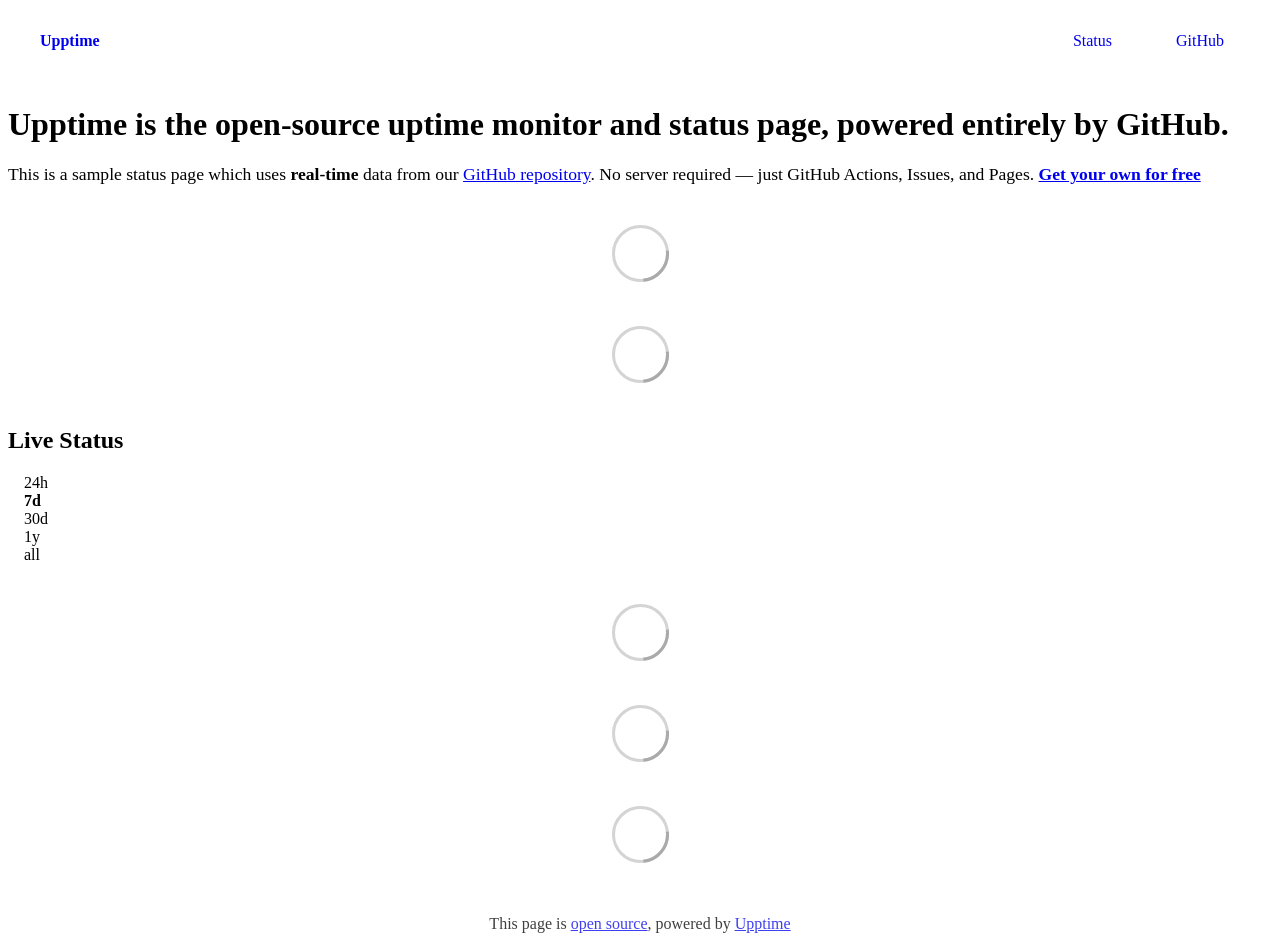
==== index.html @ 5f67fa02 "Initialize gh-pages" ====
<!DOCTYPE html> <html lang=en> <head> <meta charset=utf-8> <meta content="width=device-width,initial-scale=1" name=viewport> <meta content=#333333 name=theme-color> <base href=/ > <link href=manifest.json rel=manifest crossorigin=use-credentials> <script>__SAPPER__={baseUrl:"",preloaded:[void 0,{}]};if('serviceWorker' in navigator)navigator.serviceWorker.register('/service-worker.js');(function(){try{eval("async function x(){}");var main="/client/client.cb2ce152.js"}catch(e){main="/client/legacy/client.206c30a7.js"};var s=document.createElement("script");try{new Function("if(0)import('')")();s.src=main;s.type="module";s.crossOrigin="use-credentials";}catch(e){s.src="/client/shimport@2.0.5.js";s.setAttribute("data-main",main);}document.head.appendChild(s);}());</script> <link href=client/client-31a52aa5.css rel=stylesheet><link href=client/createOctokit-a85f76c7.css rel=stylesheet><link href=client/index-b0b6455a.css rel=stylesheet> <title>Upptime</title> <script>// If `prefers-color-scheme` is not supported, fall back to light mode.
      // In this case, light.css will be downloaded with `highest` priority.
      if (typeof window !== "undefined" && typeof document !== "undefined" && "matchMedia" in window && window.matchMedia('(prefers-color-scheme: dark)').media === 'not all') {
        document.documentElement.style.display = 'none';
        document.head.insertAdjacentHTML(
          'beforeend',
          '<link rel="stylesheet" href={`${config.path}/themes/light.css`} onload="document.documentElement.style.display = \'\'">',
        );
      } </script> <link href=https://demo.upptime.js.org/themes/light.css rel=stylesheet media=(prefers-color-scheme:light)> <link href=https://demo.upptime.js.org/themes/dark.css rel=stylesheet media=(prefers-color-scheme:dark)><link href=https://demo.upptime.js.org/global.css rel=stylesheet><link href=https://raw.githubusercontent.com/upptime/upptime/master/assets/upptime-icon.svg rel=icon type=image/svg><link href=/logo-192.png rel=icon type=image/png> <link href=/client/client.cb2ce152.js rel=modulepreload as=script crossorigin=use-credentials><link href=/client/client-31a52aa5.css rel=preload as=style><link href=/client/index.ce250b01.js rel=modulepreload as=script crossorigin=use-credentials><link href=/client/createOctokit.9f2df773.js rel=modulepreload as=script crossorigin=use-credentials><link href=/client/inject_styles.803b7e80.js rel=modulepreload as=script crossorigin=use-credentials><link href=/client/createOctokit-a85f76c7.css rel=preload as=style><link href=/client/index-b0b6455a.css rel=preload as=style></head> <body> <div id=sapper> <nav class=svelte-a08hsz><div class="svelte-a08hsz container"><div><a href=https://demo.upptime.js.org class="svelte-a08hsz logo"><img alt="" class=svelte-a08hsz src=https://raw.githubusercontent.com/upptime/upptime.js.org/master/static/img/icon.svg> <div>Upptime</div></a></div> <ul class=svelte-a08hsz><li><a href=/ class=svelte-a08hsz target=_self aria-current=page>Status</a> <li><a href=https://github.com/upptime/upptime class=svelte-a08hsz target=_self>GitHub</a> </li> </ul></div> </nav> <main class=container> <header class=svelte-ngkazm><h1><strong>Upptime</strong> is the open-source uptime monitor and status page, powered entirely by GitHub.</h1> <p class="svelte-ngkazm lead">This is a sample status page which uses <strong>real-time</strong> data from our <a href=https://github.com/upptime/upptime>GitHub repository</a>. No server required — just GitHub Actions, Issues, and Pages. <a href=https://github.com/upptime/upptime><strong>Get your own for free</strong></a></header> <section class=svelte-8lnl4f><div class="svelte-68jxue loading"><svg class=svelte-68jxue height=38 stroke=#aaa width=38 xmlns=http://www.w3.org/2000/svg><g fill=none fill-rule=evenodd><g stroke-width=2 transform="translate(1 1)"><circle cx=18 cy=18 r=18 stroke-opacity=.5></circle><path d="M36 18c0-9.94-8.06-18-18-18"><animateTransform attributeName=transform dur=1s from="0 18 18" repeatCount=indefinite to="360 18 18" type=rotate></animateTransform></path></g></g></svg></div> </section> <section class=svelte-8lnl4f><div class="svelte-68jxue loading"><svg class=svelte-68jxue height=38 stroke=#aaa width=38 xmlns=http://www.w3.org/2000/svg><g fill=none fill-rule=evenodd><g stroke-width=2 transform="translate(1 1)"><circle cx=18 cy=18 r=18 stroke-opacity=.5></circle><path d="M36 18c0-9.94-8.06-18-18-18"><animateTransform attributeName=transform dur=1s from="0 18 18" repeatCount=indefinite to="360 18 18" type=rotate></animateTransform></path></g></g></svg></div> </section> <div class="svelte-fqsq6s f changed"><h2>Live Status</h2> <form class="svelte-fqsq6s f r"><div><input class=svelte-fqsq6s id=data_day name=d type=radio value=day><label class=svelte-fqsq6s for=data_day>24h</label></div> <div><input class=svelte-fqsq6s id=data_week name=d type=radio value=week checked><label class=svelte-fqsq6s for=data_week>7d</label></div> <div><input class=svelte-fqsq6s id=data_month name=d type=radio value=month><label class=svelte-fqsq6s for=data_month>30d</label></div> <div><input class=svelte-fqsq6s id=data_year name=d type=radio value=year><label class=svelte-fqsq6s for=data_year>1y</label></div> <div><input class=svelte-fqsq6s id=data_all name=d type=radio value=all><label class=svelte-fqsq6s for=data_all>all</label></div></form></div> <section class="svelte-fqsq6s live-status"><div class="svelte-68jxue loading"><svg class=svelte-68jxue height=38 stroke=#aaa width=38 xmlns=http://www.w3.org/2000/svg><g fill=none fill-rule=evenodd><g stroke-width=2 transform="translate(1 1)"><circle cx=18 cy=18 r=18 stroke-opacity=.5></circle><path d="M36 18c0-9.94-8.06-18-18-18"><animateTransform attributeName=transform dur=1s from="0 18 18" repeatCount=indefinite to="360 18 18" type=rotate></animateTransform></path></g></g></svg></div> </section> <section><div class="svelte-68jxue loading"><svg class=svelte-68jxue height=38 stroke=#aaa width=38 xmlns=http://www.w3.org/2000/svg><g fill=none fill-rule=evenodd><g stroke-width=2 transform="translate(1 1)"><circle cx=18 cy=18 r=18 stroke-opacity=.5></circle><path d="M36 18c0-9.94-8.06-18-18-18"><animateTransform attributeName=transform dur=1s from="0 18 18" repeatCount=indefinite to="360 18 18" type=rotate></animateTransform></path></g></g></svg></div> </section> <section><div class="svelte-68jxue loading"><svg class=svelte-68jxue height=38 stroke=#aaa width=38 xmlns=http://www.w3.org/2000/svg><g fill=none fill-rule=evenodd><g stroke-width=2 transform="translate(1 1)"><circle cx=18 cy=18 r=18 stroke-opacity=.5></circle><path d="M36 18c0-9.94-8.06-18-18-18"><animateTransform attributeName=transform dur=1s from="0 18 18" repeatCount=indefinite to="360 18 18" type=rotate></animateTransform></path></g></g></svg></div></section></main> <footer class=svelte-jbr799><p>This page is <a href=https://github.com/upptime/upptime>open source</a>, powered by <a href=https://upptime.js.org>Upptime</a></p> </footer></div> <script> try {
        if (typeof window !== "undefined" && window.navigator && navigator.serviceWorker) {
          navigator.serviceWorker.getRegistrations().then(function (registrations) {
            for (let registration of registrations) {
              registration.unregister();
            }
          });
        }
        if (typeof window !== "undefined" && "caches" in window) {
          caches.keys().then(function (keyList) {
            return Promise.all(
              keyList.map(function (key) {
                return caches.delete(key);
              })
            );
          });
        }
      } catch (error) {} </script>
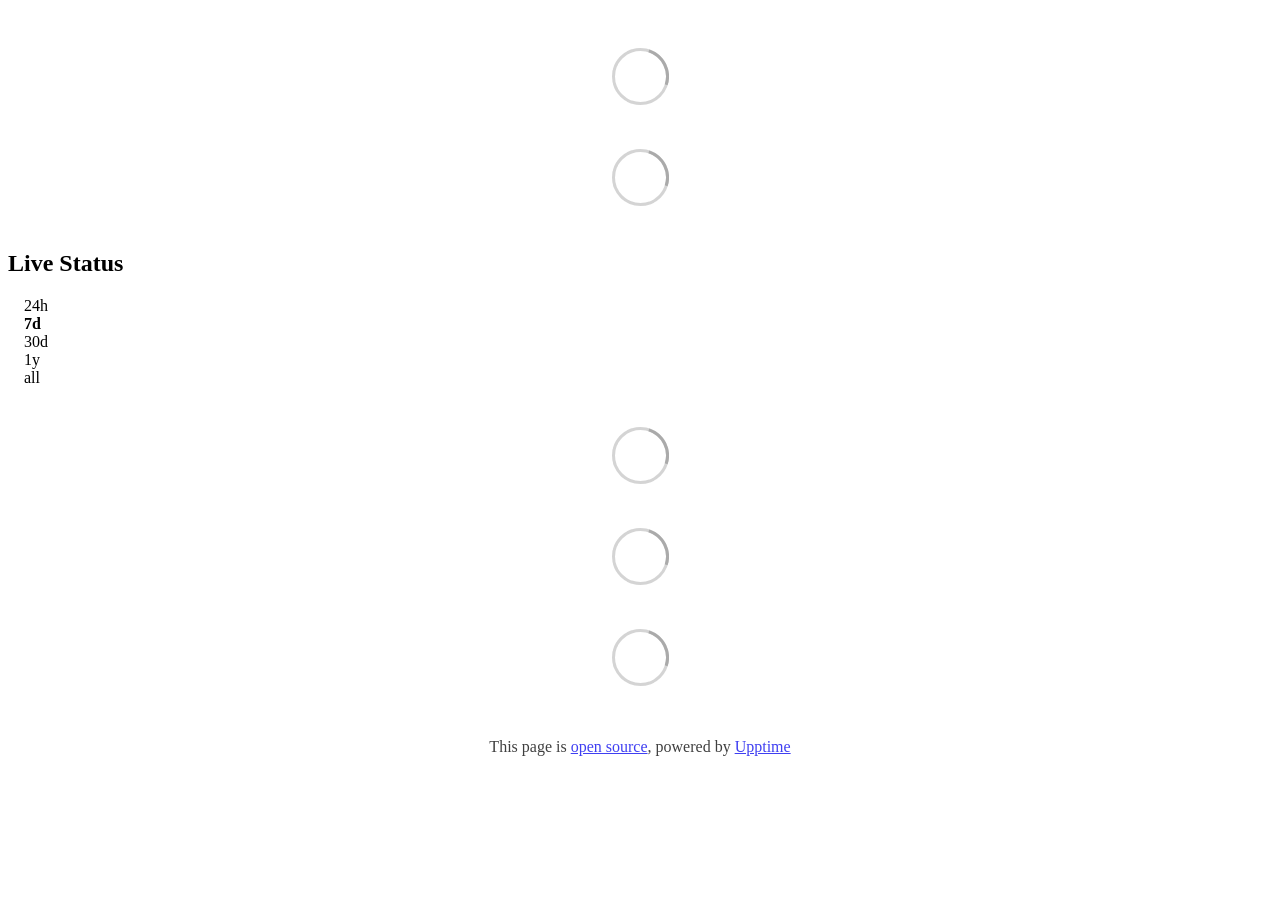
==== commit 135c54c7: "deploy: a58f25052259b892de3df3f2b8bd697c2e663abe" ====
--- a/index.html
+++ b/index.html
@@ -1,4 +1,4 @@
-<!DOCTYPE html> <html lang=en> <head> <meta charset=utf-8> <meta content="width=device-width,initial-scale=1" name=viewport> <meta content=#333333 name=theme-color> <base href=/ > <link href=manifest.json rel=manifest crossorigin=use-credentials> <script>__SAPPER__={baseUrl:"",preloaded:[void 0,{}]};if('serviceWorker' in navigator)navigator.serviceWorker.register('/service-worker.js');(function(){try{eval("async function x(){}");var main="/client/client.cb2ce152.js"}catch(e){main="/client/legacy/client.206c30a7.js"};var s=document.createElement("script");try{new Function("if(0)import('')")();s.src=main;s.type="module";s.crossOrigin="use-credentials";}catch(e){s.src="/client/shimport@2.0.5.js";s.setAttribute("data-main",main);}document.head.appendChild(s);}());</script> <link href=client/client-31a52aa5.css rel=stylesheet><link href=client/createOctokit-a85f76c7.css rel=stylesheet><link href=client/index-b0b6455a.css rel=stylesheet> <title>Upptime</title> <script>// If `prefers-color-scheme` is not supported, fall back to light mode.
+<!DOCTYPE html> <html lang=en> <head> <meta charset=utf-8> <meta content="width=device-width,initial-scale=1" name=viewport> <meta content=#333333 name=theme-color> <base href=/ > <link href=manifest.json rel=manifest crossorigin=use-credentials> <script>__SAPPER__={baseUrl:"",preloaded:[void 0,{}]};if('serviceWorker' in navigator)navigator.serviceWorker.register('/service-worker.js');(function(){try{eval("async function x(){}");var main="/client/client.ebef83b7.js"}catch(e){main="/client/legacy/client.31d5ddb0.js"};var s=document.createElement("script");try{new Function("if(0)import('')")();s.src=main;s.type="module";s.crossOrigin="use-credentials";}catch(e){s.src="/client/shimport@2.0.5.js";s.setAttribute("data-main",main);}document.head.appendChild(s);}());</script> <link href=client/client-31a52aa5.css rel=stylesheet><link href=client/createOctokit-a85f76c7.css rel=stylesheet><link href=client/index-b0b6455a.css rel=stylesheet> <title>ICF Essen – Dienststatus</title> <script>// If `prefers-color-scheme` is not supported, fall back to light mode.
       // In this case, light.css will be downloaded with `highest` priority.
       if (typeof window !== "undefined" && typeof document !== "undefined" && "matchMedia" in window && window.matchMedia('(prefers-color-scheme: dark)').media === 'not all') {
         document.documentElement.style.display = 'none';
@@ -6,7 +6,7 @@
           'beforeend',
           '<link rel="stylesheet" href={`${config.path}/themes/light.css`} onload="document.documentElement.style.display = \'\'">',
         );
-      } </script> <link href=https://demo.upptime.js.org/themes/light.css rel=stylesheet media=(prefers-color-scheme:light)> <link href=https://demo.upptime.js.org/themes/dark.css rel=stylesheet media=(prefers-color-scheme:dark)><link href=https://demo.upptime.js.org/global.css rel=stylesheet><link href=https://raw.githubusercontent.com/upptime/upptime/master/assets/upptime-icon.svg rel=icon type=image/svg><link href=/logo-192.png rel=icon type=image/png> <link href=/client/client.cb2ce152.js rel=modulepreload as=script crossorigin=use-credentials><link href=/client/client-31a52aa5.css rel=preload as=style><link href=/client/index.ce250b01.js rel=modulepreload as=script crossorigin=use-credentials><link href=/client/createOctokit.9f2df773.js rel=modulepreload as=script crossorigin=use-credentials><link href=/client/inject_styles.803b7e80.js rel=modulepreload as=script crossorigin=use-credentials><link href=/client/createOctokit-a85f76c7.css rel=preload as=style><link href=/client/index-b0b6455a.css rel=preload as=style></head> <body> <div id=sapper> <nav class=svelte-a08hsz><div class="svelte-a08hsz container"><div><a href=https://demo.upptime.js.org class="svelte-a08hsz logo"><img alt="" class=svelte-a08hsz src=https://raw.githubusercontent.com/upptime/upptime.js.org/master/static/img/icon.svg> <div>Upptime</div></a></div> <ul class=svelte-a08hsz><li><a href=/ class=svelte-a08hsz target=_self aria-current=page>Status</a> <li><a href=https://github.com/upptime/upptime class=svelte-a08hsz target=_self>GitHub</a> </li> </ul></div> </nav> <main class=container> <header class=svelte-ngkazm><h1><strong>Upptime</strong> is the open-source uptime monitor and status page, powered entirely by GitHub.</h1> <p class="svelte-ngkazm lead">This is a sample status page which uses <strong>real-time</strong> data from our <a href=https://github.com/upptime/upptime>GitHub repository</a>. No server required — just GitHub Actions, Issues, and Pages. <a href=https://github.com/upptime/upptime><strong>Get your own for free</strong></a></header> <section class=svelte-8lnl4f><div class="svelte-68jxue loading"><svg class=svelte-68jxue height=38 stroke=#aaa width=38 xmlns=http://www.w3.org/2000/svg><g fill=none fill-rule=evenodd><g stroke-width=2 transform="translate(1 1)"><circle cx=18 cy=18 r=18 stroke-opacity=.5></circle><path d="M36 18c0-9.94-8.06-18-18-18"><animateTransform attributeName=transform dur=1s from="0 18 18" repeatCount=indefinite to="360 18 18" type=rotate></animateTransform></path></g></g></svg></div> </section> <section class=svelte-8lnl4f><div class="svelte-68jxue loading"><svg class=svelte-68jxue height=38 stroke=#aaa width=38 xmlns=http://www.w3.org/2000/svg><g fill=none fill-rule=evenodd><g stroke-width=2 transform="translate(1 1)"><circle cx=18 cy=18 r=18 stroke-opacity=.5></circle><path d="M36 18c0-9.94-8.06-18-18-18"><animateTransform attributeName=transform dur=1s from="0 18 18" repeatCount=indefinite to="360 18 18" type=rotate></animateTransform></path></g></g></svg></div> </section> <div class="svelte-fqsq6s f changed"><h2>Live Status</h2> <form class="svelte-fqsq6s f r"><div><input class=svelte-fqsq6s id=data_day name=d type=radio value=day><label class=svelte-fqsq6s for=data_day>24h</label></div> <div><input class=svelte-fqsq6s id=data_week name=d type=radio value=week checked><label class=svelte-fqsq6s for=data_week>7d</label></div> <div><input class=svelte-fqsq6s id=data_month name=d type=radio value=month><label class=svelte-fqsq6s for=data_month>30d</label></div> <div><input class=svelte-fqsq6s id=data_year name=d type=radio value=year><label class=svelte-fqsq6s for=data_year>1y</label></div> <div><input class=svelte-fqsq6s id=data_all name=d type=radio value=all><label class=svelte-fqsq6s for=data_all>all</label></div></form></div> <section class="svelte-fqsq6s live-status"><div class="svelte-68jxue loading"><svg class=svelte-68jxue height=38 stroke=#aaa width=38 xmlns=http://www.w3.org/2000/svg><g fill=none fill-rule=evenodd><g stroke-width=2 transform="translate(1 1)"><circle cx=18 cy=18 r=18 stroke-opacity=.5></circle><path d="M36 18c0-9.94-8.06-18-18-18"><animateTransform attributeName=transform dur=1s from="0 18 18" repeatCount=indefinite to="360 18 18" type=rotate></animateTransform></path></g></g></svg></div> </section> <section><div class="svelte-68jxue loading"><svg class=svelte-68jxue height=38 stroke=#aaa width=38 xmlns=http://www.w3.org/2000/svg><g fill=none fill-rule=evenodd><g stroke-width=2 transform="translate(1 1)"><circle cx=18 cy=18 r=18 stroke-opacity=.5></circle><path d="M36 18c0-9.94-8.06-18-18-18"><animateTransform attributeName=transform dur=1s from="0 18 18" repeatCount=indefinite to="360 18 18" type=rotate></animateTransform></path></g></g></svg></div> </section> <section><div class="svelte-68jxue loading"><svg class=svelte-68jxue height=38 stroke=#aaa width=38 xmlns=http://www.w3.org/2000/svg><g fill=none fill-rule=evenodd><g stroke-width=2 transform="translate(1 1)"><circle cx=18 cy=18 r=18 stroke-opacity=.5></circle><path d="M36 18c0-9.94-8.06-18-18-18"><animateTransform attributeName=transform dur=1s from="0 18 18" repeatCount=indefinite to="360 18 18" type=rotate></animateTransform></path></g></g></svg></div></section></main> <footer class=svelte-jbr799><p>This page is <a href=https://github.com/upptime/upptime>open source</a>, powered by <a href=https://upptime.js.org>Upptime</a></p> </footer></div> <script> try {
+      } </script> <link href=https://status.icf-essen.de/themes/light.css rel=stylesheet media=(prefers-color-scheme:light)> <link href=https://status.icf-essen.de/themes/dark.css rel=stylesheet media=(prefers-color-scheme:dark)><link href=https://status.icf-essen.de/global.css rel=stylesheet><link href=https://raw.githubusercontent.com/upptime/upptime/master/assets/upptime-icon.svg rel=icon type=image/svg><link href=/logo-192.png rel=icon type=image/png> <link href=/client/client.ebef83b7.js rel=modulepreload as=script crossorigin=use-credentials><link href=/client/client-31a52aa5.css rel=preload as=style><link href=/client/index.0e22e62e.js rel=modulepreload as=script crossorigin=use-credentials><link href=/client/createOctokit.32d7fb96.js rel=modulepreload as=script crossorigin=use-credentials><link href=/client/inject_styles.803b7e80.js rel=modulepreload as=script crossorigin=use-credentials><link href=/client/createOctokit-a85f76c7.css rel=preload as=style><link href=/client/index-b0b6455a.css rel=preload as=style></head> <body> <div id=sapper> <nav class=svelte-a08hsz><div class="svelte-a08hsz container"> <ul class=svelte-a08hsz> </ul></div> </nav> <main class=container> <header class=svelte-ngkazm> </header> <section class=svelte-8lnl4f><div class="svelte-68jxue loading"><svg class=svelte-68jxue height=38 stroke=#aaa width=38 xmlns=http://www.w3.org/2000/svg><g fill=none fill-rule=evenodd><g stroke-width=2 transform="translate(1 1)"><circle cx=18 cy=18 r=18 stroke-opacity=.5></circle><path d="M36 18c0-9.94-8.06-18-18-18"><animateTransform attributeName=transform dur=1s from="0 18 18" repeatCount=indefinite to="360 18 18" type=rotate></animateTransform></path></g></g></svg></div> </section> <section class=svelte-8lnl4f><div class="svelte-68jxue loading"><svg class=svelte-68jxue height=38 stroke=#aaa width=38 xmlns=http://www.w3.org/2000/svg><g fill=none fill-rule=evenodd><g stroke-width=2 transform="translate(1 1)"><circle cx=18 cy=18 r=18 stroke-opacity=.5></circle><path d="M36 18c0-9.94-8.06-18-18-18"><animateTransform attributeName=transform dur=1s from="0 18 18" repeatCount=indefinite to="360 18 18" type=rotate></animateTransform></path></g></g></svg></div> </section> <div class="svelte-fqsq6s f changed"><h2>Live Status</h2> <form class="svelte-fqsq6s f r"><div><input class=svelte-fqsq6s id=data_day name=d type=radio value=day><label class=svelte-fqsq6s for=data_day>24h</label></div> <div><input class=svelte-fqsq6s id=data_week name=d type=radio value=week checked><label class=svelte-fqsq6s for=data_week>7d</label></div> <div><input class=svelte-fqsq6s id=data_month name=d type=radio value=month><label class=svelte-fqsq6s for=data_month>30d</label></div> <div><input class=svelte-fqsq6s id=data_year name=d type=radio value=year><label class=svelte-fqsq6s for=data_year>1y</label></div> <div><input class=svelte-fqsq6s id=data_all name=d type=radio value=all><label class=svelte-fqsq6s for=data_all>all</label></div></form></div> <section class="svelte-fqsq6s live-status"><div class="svelte-68jxue loading"><svg class=svelte-68jxue height=38 stroke=#aaa width=38 xmlns=http://www.w3.org/2000/svg><g fill=none fill-rule=evenodd><g stroke-width=2 transform="translate(1 1)"><circle cx=18 cy=18 r=18 stroke-opacity=.5></circle><path d="M36 18c0-9.94-8.06-18-18-18"><animateTransform attributeName=transform dur=1s from="0 18 18" repeatCount=indefinite to="360 18 18" type=rotate></animateTransform></path></g></g></svg></div> </section> <section><div class="svelte-68jxue loading"><svg class=svelte-68jxue height=38 stroke=#aaa width=38 xmlns=http://www.w3.org/2000/svg><g fill=none fill-rule=evenodd><g stroke-width=2 transform="translate(1 1)"><circle cx=18 cy=18 r=18 stroke-opacity=.5></circle><path d="M36 18c0-9.94-8.06-18-18-18"><animateTransform attributeName=transform dur=1s from="0 18 18" repeatCount=indefinite to="360 18 18" type=rotate></animateTransform></path></g></g></svg></div> </section> <section><div class="svelte-68jxue loading"><svg class=svelte-68jxue height=38 stroke=#aaa width=38 xmlns=http://www.w3.org/2000/svg><g fill=none fill-rule=evenodd><g stroke-width=2 transform="translate(1 1)"><circle cx=18 cy=18 r=18 stroke-opacity=.5></circle><path d="M36 18c0-9.94-8.06-18-18-18"><animateTransform attributeName=transform dur=1s from="0 18 18" repeatCount=indefinite to="360 18 18" type=rotate></animateTransform></path></g></g></svg></div></section></main> <footer class=svelte-jbr799><p>This page is <a href=https://github.com/icf-essen/status>open source</a>, powered by <a href=https://upptime.js.org>Upptime</a></p> </footer></div> <script> try {
         if (typeof window !== "undefined" && window.navigator && navigator.serviceWorker) {
           navigator.serviceWorker.getRegistrations().then(function (registrations) {
             for (let registration of registrations) {
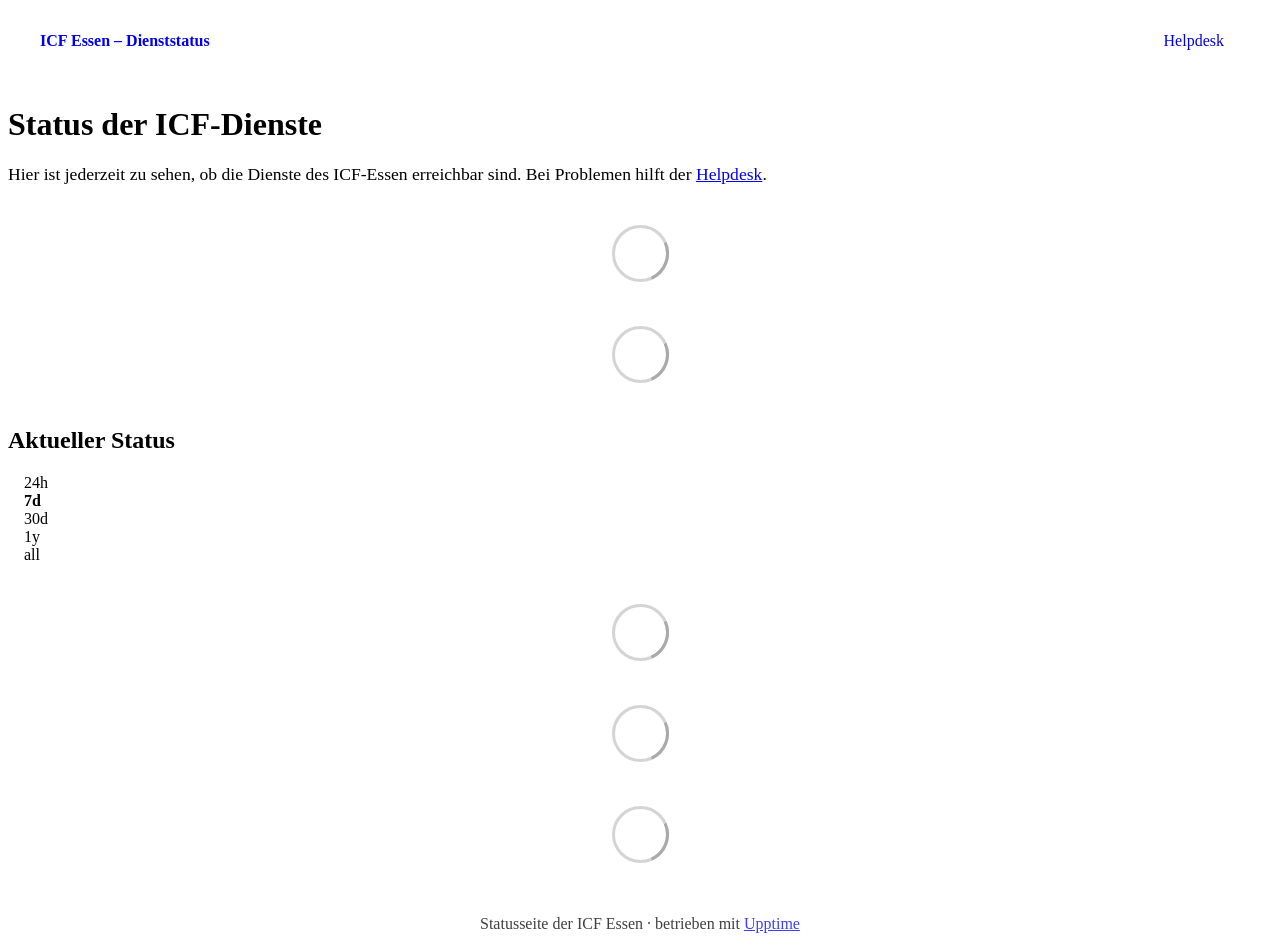
==== commit 2803fdb7: "deploy: 41387868e94d69f075105ac3bfca0652b5c72e14" ====
--- a/index.html
+++ b/index.html
@@ -1,12 +1,4 @@
-<!DOCTYPE html> <html lang=en> <head> <meta charset=utf-8> <meta content="width=device-width,initial-scale=1" name=viewport> <meta content=#333333 name=theme-color> <base href=/ > <link href=manifest.json rel=manifest crossorigin=use-credentials> <script>__SAPPER__={baseUrl:"",preloaded:[void 0,{}]};if('serviceWorker' in navigator)navigator.serviceWorker.register('/service-worker.js');(function(){try{eval("async function x(){}");var main="/client/client.ebef83b7.js"}catch(e){main="/client/legacy/client.31d5ddb0.js"};var s=document.createElement("script");try{new Function("if(0)import('')")();s.src=main;s.type="module";s.crossOrigin="use-credentials";}catch(e){s.src="/client/shimport@2.0.5.js";s.setAttribute("data-main",main);}document.head.appendChild(s);}());</script> <link href=client/client-31a52aa5.css rel=stylesheet><link href=client/createOctokit-a85f76c7.css rel=stylesheet><link href=client/index-b0b6455a.css rel=stylesheet> <title>ICF Essen – Dienststatus</title> <script>// If `prefers-color-scheme` is not supported, fall back to light mode.
-      // In this case, light.css will be downloaded with `highest` priority.
-      if (typeof window !== "undefined" && typeof document !== "undefined" && "matchMedia" in window && window.matchMedia('(prefers-color-scheme: dark)').media === 'not all') {
-        document.documentElement.style.display = 'none';
-        document.head.insertAdjacentHTML(
-          'beforeend',
-          '<link rel="stylesheet" href={`${config.path}/themes/light.css`} onload="document.documentElement.style.display = \'\'">',
-        );
-      } </script> <link href=https://status.icf-essen.de/themes/light.css rel=stylesheet media=(prefers-color-scheme:light)> <link href=https://status.icf-essen.de/themes/dark.css rel=stylesheet media=(prefers-color-scheme:dark)><link href=https://status.icf-essen.de/global.css rel=stylesheet><link href=https://raw.githubusercontent.com/upptime/upptime/master/assets/upptime-icon.svg rel=icon type=image/svg><link href=/logo-192.png rel=icon type=image/png> <link href=/client/client.ebef83b7.js rel=modulepreload as=script crossorigin=use-credentials><link href=/client/client-31a52aa5.css rel=preload as=style><link href=/client/index.0e22e62e.js rel=modulepreload as=script crossorigin=use-credentials><link href=/client/createOctokit.32d7fb96.js rel=modulepreload as=script crossorigin=use-credentials><link href=/client/inject_styles.803b7e80.js rel=modulepreload as=script crossorigin=use-credentials><link href=/client/createOctokit-a85f76c7.css rel=preload as=style><link href=/client/index-b0b6455a.css rel=preload as=style></head> <body> <div id=sapper> <nav class=svelte-a08hsz><div class="svelte-a08hsz container"> <ul class=svelte-a08hsz> </ul></div> </nav> <main class=container> <header class=svelte-ngkazm> </header> <section class=svelte-8lnl4f><div class="svelte-68jxue loading"><svg class=svelte-68jxue height=38 stroke=#aaa width=38 xmlns=http://www.w3.org/2000/svg><g fill=none fill-rule=evenodd><g stroke-width=2 transform="translate(1 1)"><circle cx=18 cy=18 r=18 stroke-opacity=.5></circle><path d="M36 18c0-9.94-8.06-18-18-18"><animateTransform attributeName=transform dur=1s from="0 18 18" repeatCount=indefinite to="360 18 18" type=rotate></animateTransform></path></g></g></svg></div> </section> <section class=svelte-8lnl4f><div class="svelte-68jxue loading"><svg class=svelte-68jxue height=38 stroke=#aaa width=38 xmlns=http://www.w3.org/2000/svg><g fill=none fill-rule=evenodd><g stroke-width=2 transform="translate(1 1)"><circle cx=18 cy=18 r=18 stroke-opacity=.5></circle><path d="M36 18c0-9.94-8.06-18-18-18"><animateTransform attributeName=transform dur=1s from="0 18 18" repeatCount=indefinite to="360 18 18" type=rotate></animateTransform></path></g></g></svg></div> </section> <div class="svelte-fqsq6s f changed"><h2>Live Status</h2> <form class="svelte-fqsq6s f r"><div><input class=svelte-fqsq6s id=data_day name=d type=radio value=day><label class=svelte-fqsq6s for=data_day>24h</label></div> <div><input class=svelte-fqsq6s id=data_week name=d type=radio value=week checked><label class=svelte-fqsq6s for=data_week>7d</label></div> <div><input class=svelte-fqsq6s id=data_month name=d type=radio value=month><label class=svelte-fqsq6s for=data_month>30d</label></div> <div><input class=svelte-fqsq6s id=data_year name=d type=radio value=year><label class=svelte-fqsq6s for=data_year>1y</label></div> <div><input class=svelte-fqsq6s id=data_all name=d type=radio value=all><label class=svelte-fqsq6s for=data_all>all</label></div></form></div> <section class="svelte-fqsq6s live-status"><div class="svelte-68jxue loading"><svg class=svelte-68jxue height=38 stroke=#aaa width=38 xmlns=http://www.w3.org/2000/svg><g fill=none fill-rule=evenodd><g stroke-width=2 transform="translate(1 1)"><circle cx=18 cy=18 r=18 stroke-opacity=.5></circle><path d="M36 18c0-9.94-8.06-18-18-18"><animateTransform attributeName=transform dur=1s from="0 18 18" repeatCount=indefinite to="360 18 18" type=rotate></animateTransform></path></g></g></svg></div> </section> <section><div class="svelte-68jxue loading"><svg class=svelte-68jxue height=38 stroke=#aaa width=38 xmlns=http://www.w3.org/2000/svg><g fill=none fill-rule=evenodd><g stroke-width=2 transform="translate(1 1)"><circle cx=18 cy=18 r=18 stroke-opacity=.5></circle><path d="M36 18c0-9.94-8.06-18-18-18"><animateTransform attributeName=transform dur=1s from="0 18 18" repeatCount=indefinite to="360 18 18" type=rotate></animateTransform></path></g></g></svg></div> </section> <section><div class="svelte-68jxue loading"><svg class=svelte-68jxue height=38 stroke=#aaa width=38 xmlns=http://www.w3.org/2000/svg><g fill=none fill-rule=evenodd><g stroke-width=2 transform="translate(1 1)"><circle cx=18 cy=18 r=18 stroke-opacity=.5></circle><path d="M36 18c0-9.94-8.06-18-18-18"><animateTransform attributeName=transform dur=1s from="0 18 18" repeatCount=indefinite to="360 18 18" type=rotate></animateTransform></path></g></g></svg></div></section></main> <footer class=svelte-jbr799><p>This page is <a href=https://github.com/icf-essen/status>open source</a>, powered by <a href=https://upptime.js.org>Upptime</a></p> </footer></div> <script> try {
+<!DOCTYPE html> <html lang=en> <head> <meta charset=utf-8> <meta content="width=device-width,initial-scale=1" name=viewport> <meta content=#333333 name=theme-color> <base href=/ > <link href=manifest.json rel=manifest crossorigin=use-credentials> <script>__SAPPER__={baseUrl:"",preloaded:[void 0,{}]};if('serviceWorker' in navigator)navigator.serviceWorker.register('/service-worker.js');(function(){try{eval("async function x(){}");var main="/client/client.f78f8d02.js"}catch(e){main="/client/legacy/client.73233b6a.js"};var s=document.createElement("script");try{new Function("if(0)import('')")();s.src=main;s.type="module";s.crossOrigin="use-credentials";}catch(e){s.src="/client/shimport@2.0.5.js";s.setAttribute("data-main",main);}document.head.appendChild(s);}());</script> <link href=client/client-31a52aa5.css rel=stylesheet><link href=client/createOctokit-a85f76c7.css rel=stylesheet><link href=client/index-b0b6455a.css rel=stylesheet> <title>ICF Essen – Dienststatus</title><link href=https://status.icf-essen.de/themes/dark.css rel=stylesheet><link href=https://status.icf-essen.de/global.css rel=stylesheet><link href=https://raw.githubusercontent.com/upptime/upptime/master/assets/upptime-icon.svg rel=icon type=image/svg><link href=/logo-192.png rel=icon type=image/png> <link href=/client/client.f78f8d02.js rel=modulepreload as=script crossorigin=use-credentials><link href=/client/client-31a52aa5.css rel=preload as=style><link href=/client/index.407dc2aa.js rel=modulepreload as=script crossorigin=use-credentials><link href=/client/createOctokit.c3bdb026.js rel=modulepreload as=script crossorigin=use-credentials><link href=/client/inject_styles.803b7e80.js rel=modulepreload as=script crossorigin=use-credentials><link href=/client/createOctokit-a85f76c7.css rel=preload as=style><link href=/client/index-b0b6455a.css rel=preload as=style></head> <body> <div id=sapper> <nav class=svelte-a08hsz><div class="svelte-a08hsz container"><div><a href=https://status.icf-essen.de class="svelte-a08hsz logo"><img alt="" class=svelte-a08hsz src=https://icf.church/wp-content/themes/icf/assets/logo.svg> <div>ICF Essen – Dienststatus</div></a></div> <ul class=svelte-a08hsz><li><a href=https://helpdesk.icf-essen.de class=svelte-a08hsz target=_self>Helpdesk</a> </li> </ul></div> </nav> <main class=container> <header class=svelte-ngkazm><h1><strong>Status der ICF-Dienste</strong></h1> <p class="svelte-ngkazm lead">Hier ist jederzeit zu sehen, ob die Dienste des ICF-Essen erreichbar sind. Bei Problemen hilft der <a href=https://helpdesk.icf-essen.de>Helpdesk</a>.</header> <section class=svelte-8lnl4f><div class="svelte-68jxue loading"><svg class=svelte-68jxue height=38 stroke=#aaa width=38 xmlns=http://www.w3.org/2000/svg><g fill=none fill-rule=evenodd><g stroke-width=2 transform="translate(1 1)"><circle cx=18 cy=18 r=18 stroke-opacity=.5></circle><path d="M36 18c0-9.94-8.06-18-18-18"><animateTransform attributeName=transform dur=1s from="0 18 18" repeatCount=indefinite to="360 18 18" type=rotate></animateTransform></path></g></g></svg></div> </section> <section class=svelte-8lnl4f><div class="svelte-68jxue loading"><svg class=svelte-68jxue height=38 stroke=#aaa width=38 xmlns=http://www.w3.org/2000/svg><g fill=none fill-rule=evenodd><g stroke-width=2 transform="translate(1 1)"><circle cx=18 cy=18 r=18 stroke-opacity=.5></circle><path d="M36 18c0-9.94-8.06-18-18-18"><animateTransform attributeName=transform dur=1s from="0 18 18" repeatCount=indefinite to="360 18 18" type=rotate></animateTransform></path></g></g></svg></div> </section> <div class="svelte-fqsq6s f changed"><h2>Aktueller Status</h2> <form class="svelte-fqsq6s f r"><div><input class=svelte-fqsq6s id=data_day name=d type=radio value=day><label class=svelte-fqsq6s for=data_day>24h</label></div> <div><input class=svelte-fqsq6s id=data_week name=d type=radio value=week checked><label class=svelte-fqsq6s for=data_week>7d</label></div> <div><input class=svelte-fqsq6s id=data_month name=d type=radio value=month><label class=svelte-fqsq6s for=data_month>30d</label></div> <div><input class=svelte-fqsq6s id=data_year name=d type=radio value=year><label class=svelte-fqsq6s for=data_year>1y</label></div> <div><input class=svelte-fqsq6s id=data_all name=d type=radio value=all><label class=svelte-fqsq6s for=data_all>all</label></div></form></div> <section class="svelte-fqsq6s live-status"><div class="svelte-68jxue loading"><svg class=svelte-68jxue height=38 stroke=#aaa width=38 xmlns=http://www.w3.org/2000/svg><g fill=none fill-rule=evenodd><g stroke-width=2 transform="translate(1 1)"><circle cx=18 cy=18 r=18 stroke-opacity=.5></circle><path d="M36 18c0-9.94-8.06-18-18-18"><animateTransform attributeName=transform dur=1s from="0 18 18" repeatCount=indefinite to="360 18 18" type=rotate></animateTransform></path></g></g></svg></div> </section> <section><div class="svelte-68jxue loading"><svg class=svelte-68jxue height=38 stroke=#aaa width=38 xmlns=http://www.w3.org/2000/svg><g fill=none fill-rule=evenodd><g stroke-width=2 transform="translate(1 1)"><circle cx=18 cy=18 r=18 stroke-opacity=.5></circle><path d="M36 18c0-9.94-8.06-18-18-18"><animateTransform attributeName=transform dur=1s from="0 18 18" repeatCount=indefinite to="360 18 18" type=rotate></animateTransform></path></g></g></svg></div> </section> <section><div class="svelte-68jxue loading"><svg class=svelte-68jxue height=38 stroke=#aaa width=38 xmlns=http://www.w3.org/2000/svg><g fill=none fill-rule=evenodd><g stroke-width=2 transform="translate(1 1)"><circle cx=18 cy=18 r=18 stroke-opacity=.5></circle><path d="M36 18c0-9.94-8.06-18-18-18"><animateTransform attributeName=transform dur=1s from="0 18 18" repeatCount=indefinite to="360 18 18" type=rotate></animateTransform></path></g></g></svg></div></section></main> <footer class=svelte-jbr799><p>Statusseite der ICF Essen · betrieben mit <a href=https://upptime.js.org>Upptime</a></p> </footer></div> <script> try {
         if (typeof window !== "undefined" && window.navigator && navigator.serviceWorker) {
           navigator.serviceWorker.getRegistrations().then(function (registrations) {
             for (let registration of registrations) {
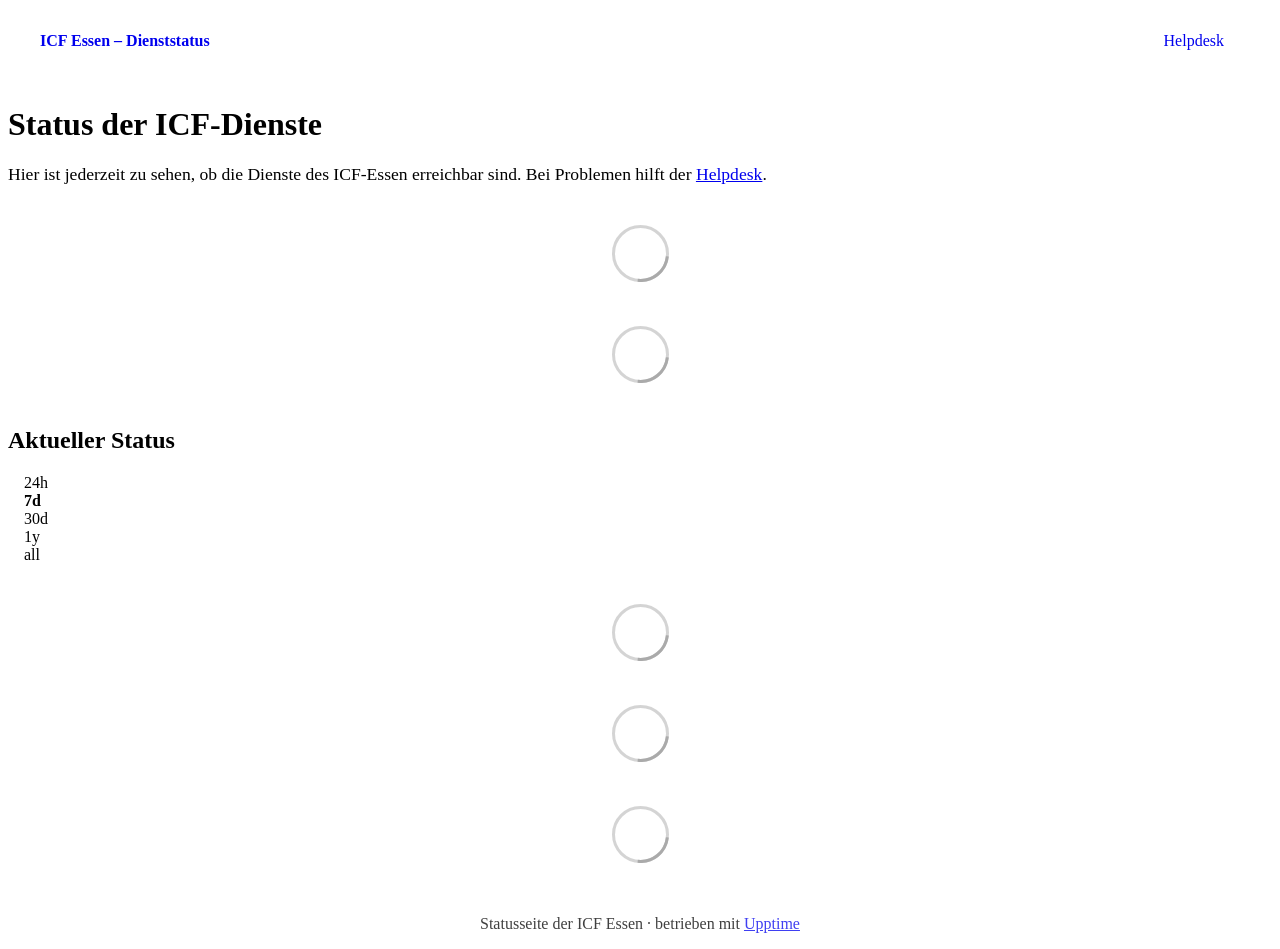
==== commit 123a6cc1: "deploy: 55692136bf697d0c06af0fb4e55c5259c9848b53" ====
--- a/index.html
+++ b/index.html
@@ -1,4 +1,4 @@
-<!DOCTYPE html> <html lang=en> <head> <meta charset=utf-8> <meta content="width=device-width,initial-scale=1" name=viewport> <meta content=#333333 name=theme-color> <base href=/ > <link href=manifest.json rel=manifest crossorigin=use-credentials> <script>__SAPPER__={baseUrl:"",preloaded:[void 0,{}]};if('serviceWorker' in navigator)navigator.serviceWorker.register('/service-worker.js');(function(){try{eval("async function x(){}");var main="/client/client.f78f8d02.js"}catch(e){main="/client/legacy/client.73233b6a.js"};var s=document.createElement("script");try{new Function("if(0)import('')")();s.src=main;s.type="module";s.crossOrigin="use-credentials";}catch(e){s.src="/client/shimport@2.0.5.js";s.setAttribute("data-main",main);}document.head.appendChild(s);}());</script> <link href=client/client-31a52aa5.css rel=stylesheet><link href=client/createOctokit-a85f76c7.css rel=stylesheet><link href=client/index-b0b6455a.css rel=stylesheet> <title>ICF Essen – Dienststatus</title><link href=https://status.icf-essen.de/themes/dark.css rel=stylesheet><link href=https://status.icf-essen.de/global.css rel=stylesheet><link href=https://raw.githubusercontent.com/upptime/upptime/master/assets/upptime-icon.svg rel=icon type=image/svg><link href=/logo-192.png rel=icon type=image/png> <link href=/client/client.f78f8d02.js rel=modulepreload as=script crossorigin=use-credentials><link href=/client/client-31a52aa5.css rel=preload as=style><link href=/client/index.407dc2aa.js rel=modulepreload as=script crossorigin=use-credentials><link href=/client/createOctokit.c3bdb026.js rel=modulepreload as=script crossorigin=use-credentials><link href=/client/inject_styles.803b7e80.js rel=modulepreload as=script crossorigin=use-credentials><link href=/client/createOctokit-a85f76c7.css rel=preload as=style><link href=/client/index-b0b6455a.css rel=preload as=style></head> <body> <div id=sapper> <nav class=svelte-a08hsz><div class="svelte-a08hsz container"><div><a href=https://status.icf-essen.de class="svelte-a08hsz logo"><img alt="" class=svelte-a08hsz src=https://icf.church/wp-content/themes/icf/assets/logo.svg> <div>ICF Essen – Dienststatus</div></a></div> <ul class=svelte-a08hsz><li><a href=https://helpdesk.icf-essen.de class=svelte-a08hsz target=_self>Helpdesk</a> </li> </ul></div> </nav> <main class=container> <header class=svelte-ngkazm><h1><strong>Status der ICF-Dienste</strong></h1> <p class="svelte-ngkazm lead">Hier ist jederzeit zu sehen, ob die Dienste des ICF-Essen erreichbar sind. Bei Problemen hilft der <a href=https://helpdesk.icf-essen.de>Helpdesk</a>.</header> <section class=svelte-8lnl4f><div class="svelte-68jxue loading"><svg class=svelte-68jxue height=38 stroke=#aaa width=38 xmlns=http://www.w3.org/2000/svg><g fill=none fill-rule=evenodd><g stroke-width=2 transform="translate(1 1)"><circle cx=18 cy=18 r=18 stroke-opacity=.5></circle><path d="M36 18c0-9.94-8.06-18-18-18"><animateTransform attributeName=transform dur=1s from="0 18 18" repeatCount=indefinite to="360 18 18" type=rotate></animateTransform></path></g></g></svg></div> </section> <section class=svelte-8lnl4f><div class="svelte-68jxue loading"><svg class=svelte-68jxue height=38 stroke=#aaa width=38 xmlns=http://www.w3.org/2000/svg><g fill=none fill-rule=evenodd><g stroke-width=2 transform="translate(1 1)"><circle cx=18 cy=18 r=18 stroke-opacity=.5></circle><path d="M36 18c0-9.94-8.06-18-18-18"><animateTransform attributeName=transform dur=1s from="0 18 18" repeatCount=indefinite to="360 18 18" type=rotate></animateTransform></path></g></g></svg></div> </section> <div class="svelte-fqsq6s f changed"><h2>Aktueller Status</h2> <form class="svelte-fqsq6s f r"><div><input class=svelte-fqsq6s id=data_day name=d type=radio value=day><label class=svelte-fqsq6s for=data_day>24h</label></div> <div><input class=svelte-fqsq6s id=data_week name=d type=radio value=week checked><label class=svelte-fqsq6s for=data_week>7d</label></div> <div><input class=svelte-fqsq6s id=data_month name=d type=radio value=month><label class=svelte-fqsq6s for=data_month>30d</label></div> <div><input class=svelte-fqsq6s id=data_year name=d type=radio value=year><label class=svelte-fqsq6s for=data_year>1y</label></div> <div><input class=svelte-fqsq6s id=data_all name=d type=radio value=all><label class=svelte-fqsq6s for=data_all>all</label></div></form></div> <section class="svelte-fqsq6s live-status"><div class="svelte-68jxue loading"><svg class=svelte-68jxue height=38 stroke=#aaa width=38 xmlns=http://www.w3.org/2000/svg><g fill=none fill-rule=evenodd><g stroke-width=2 transform="translate(1 1)"><circle cx=18 cy=18 r=18 stroke-opacity=.5></circle><path d="M36 18c0-9.94-8.06-18-18-18"><animateTransform attributeName=transform dur=1s from="0 18 18" repeatCount=indefinite to="360 18 18" type=rotate></animateTransform></path></g></g></svg></div> </section> <section><div class="svelte-68jxue loading"><svg class=svelte-68jxue height=38 stroke=#aaa width=38 xmlns=http://www.w3.org/2000/svg><g fill=none fill-rule=evenodd><g stroke-width=2 transform="translate(1 1)"><circle cx=18 cy=18 r=18 stroke-opacity=.5></circle><path d="M36 18c0-9.94-8.06-18-18-18"><animateTransform attributeName=transform dur=1s from="0 18 18" repeatCount=indefinite to="360 18 18" type=rotate></animateTransform></path></g></g></svg></div> </section> <section><div class="svelte-68jxue loading"><svg class=svelte-68jxue height=38 stroke=#aaa width=38 xmlns=http://www.w3.org/2000/svg><g fill=none fill-rule=evenodd><g stroke-width=2 transform="translate(1 1)"><circle cx=18 cy=18 r=18 stroke-opacity=.5></circle><path d="M36 18c0-9.94-8.06-18-18-18"><animateTransform attributeName=transform dur=1s from="0 18 18" repeatCount=indefinite to="360 18 18" type=rotate></animateTransform></path></g></g></svg></div></section></main> <footer class=svelte-jbr799><p>Statusseite der ICF Essen · betrieben mit <a href=https://upptime.js.org>Upptime</a></p> </footer></div> <script> try {
+<!DOCTYPE html> <html lang=en> <head> <meta charset=utf-8> <meta content="width=device-width,initial-scale=1" name=viewport> <meta content=#333333 name=theme-color> <base href=/ > <link href=manifest.json rel=manifest crossorigin=use-credentials> <script>__SAPPER__={baseUrl:"",preloaded:[void 0,{}]};if('serviceWorker' in navigator)navigator.serviceWorker.register('/service-worker.js');(function(){try{eval("async function x(){}");var main="/client/client.8250c37e.js"}catch(e){main="/client/legacy/client.38521472.js"};var s=document.createElement("script");try{new Function("if(0)import('')")();s.src=main;s.type="module";s.crossOrigin="use-credentials";}catch(e){s.src="/client/shimport@2.0.5.js";s.setAttribute("data-main",main);}document.head.appendChild(s);}());</script> <link href=client/client-31a52aa5.css rel=stylesheet><link href=client/createOctokit-a85f76c7.css rel=stylesheet><link href=client/index-b0b6455a.css rel=stylesheet> <title>ICF Essen – Dienststatus</title><link href=https://status.icf-essen.de/themes/dark.css rel=stylesheet><link href=https://status.icf-essen.de/global.css rel=stylesheet><link href=https://raw.githubusercontent.com/upptime/upptime/master/assets/upptime-icon.svg rel=icon type=image/svg><link href=/logo-192.png rel=icon type=image/png> <link href=/client/client.8250c37e.js rel=modulepreload as=script crossorigin=use-credentials><link href=/client/client-31a52aa5.css rel=preload as=style><link href=/client/index.5ba300f7.js rel=modulepreload as=script crossorigin=use-credentials><link href=/client/createOctokit.a0fdc4f6.js rel=modulepreload as=script crossorigin=use-credentials><link href=/client/inject_styles.803b7e80.js rel=modulepreload as=script crossorigin=use-credentials><link href=/client/createOctokit-a85f76c7.css rel=preload as=style><link href=/client/index-b0b6455a.css rel=preload as=style></head> <body> <div id=sapper> <nav class=svelte-a08hsz><div class="svelte-a08hsz container"><div><a href=https://status.icf-essen.de class="svelte-a08hsz logo"><img alt="" class=svelte-a08hsz src=https://icf.church/wp-content/themes/icf/assets/logo.svg> <div>ICF Essen – Dienststatus</div></a></div> <ul class=svelte-a08hsz><li><a href=https://helpdesk.icf-essen.de class=svelte-a08hsz target=_self>Helpdesk</a> </li> </ul></div> </nav> <main class=container> <header class=svelte-ngkazm><h1><strong>Status der ICF-Dienste</strong></h1> <p class="svelte-ngkazm lead">Hier ist jederzeit zu sehen, ob die Dienste des ICF-Essen erreichbar sind. Bei Problemen hilft der <a href=https://helpdesk.icf-essen.de>Helpdesk</a>.</header> <section class=svelte-8lnl4f><div class="svelte-68jxue loading"><svg class=svelte-68jxue height=38 stroke=#aaa width=38 xmlns=http://www.w3.org/2000/svg><g fill=none fill-rule=evenodd><g stroke-width=2 transform="translate(1 1)"><circle cx=18 cy=18 r=18 stroke-opacity=.5></circle><path d="M36 18c0-9.94-8.06-18-18-18"><animateTransform attributeName=transform dur=1s from="0 18 18" repeatCount=indefinite to="360 18 18" type=rotate></animateTransform></path></g></g></svg></div> </section> <section class=svelte-8lnl4f><div class="svelte-68jxue loading"><svg class=svelte-68jxue height=38 stroke=#aaa width=38 xmlns=http://www.w3.org/2000/svg><g fill=none fill-rule=evenodd><g stroke-width=2 transform="translate(1 1)"><circle cx=18 cy=18 r=18 stroke-opacity=.5></circle><path d="M36 18c0-9.94-8.06-18-18-18"><animateTransform attributeName=transform dur=1s from="0 18 18" repeatCount=indefinite to="360 18 18" type=rotate></animateTransform></path></g></g></svg></div> </section> <div class="svelte-fqsq6s f changed"><h2>Aktueller Status</h2> <form class="svelte-fqsq6s f r"><div><input class=svelte-fqsq6s id=data_day name=d type=radio value=day><label class=svelte-fqsq6s for=data_day>24h</label></div> <div><input class=svelte-fqsq6s id=data_week name=d type=radio value=week checked><label class=svelte-fqsq6s for=data_week>7d</label></div> <div><input class=svelte-fqsq6s id=data_month name=d type=radio value=month><label class=svelte-fqsq6s for=data_month>30d</label></div> <div><input class=svelte-fqsq6s id=data_year name=d type=radio value=year><label class=svelte-fqsq6s for=data_year>1y</label></div> <div><input class=svelte-fqsq6s id=data_all name=d type=radio value=all><label class=svelte-fqsq6s for=data_all>all</label></div></form></div> <section class="svelte-fqsq6s live-status"><div class="svelte-68jxue loading"><svg class=svelte-68jxue height=38 stroke=#aaa width=38 xmlns=http://www.w3.org/2000/svg><g fill=none fill-rule=evenodd><g stroke-width=2 transform="translate(1 1)"><circle cx=18 cy=18 r=18 stroke-opacity=.5></circle><path d="M36 18c0-9.94-8.06-18-18-18"><animateTransform attributeName=transform dur=1s from="0 18 18" repeatCount=indefinite to="360 18 18" type=rotate></animateTransform></path></g></g></svg></div> </section> <section><div class="svelte-68jxue loading"><svg class=svelte-68jxue height=38 stroke=#aaa width=38 xmlns=http://www.w3.org/2000/svg><g fill=none fill-rule=evenodd><g stroke-width=2 transform="translate(1 1)"><circle cx=18 cy=18 r=18 stroke-opacity=.5></circle><path d="M36 18c0-9.94-8.06-18-18-18"><animateTransform attributeName=transform dur=1s from="0 18 18" repeatCount=indefinite to="360 18 18" type=rotate></animateTransform></path></g></g></svg></div> </section> <section><div class="svelte-68jxue loading"><svg class=svelte-68jxue height=38 stroke=#aaa width=38 xmlns=http://www.w3.org/2000/svg><g fill=none fill-rule=evenodd><g stroke-width=2 transform="translate(1 1)"><circle cx=18 cy=18 r=18 stroke-opacity=.5></circle><path d="M36 18c0-9.94-8.06-18-18-18"><animateTransform attributeName=transform dur=1s from="0 18 18" repeatCount=indefinite to="360 18 18" type=rotate></animateTransform></path></g></g></svg></div></section></main> <footer class=svelte-jbr799><p>Statusseite der ICF Essen · betrieben mit <a href=https://upptime.js.org>Upptime</a></p> </footer></div> <script> try {
         if (typeof window !== "undefined" && window.navigator && navigator.serviceWorker) {
           navigator.serviceWorker.getRegistrations().then(function (registrations) {
             for (let registration of registrations) {
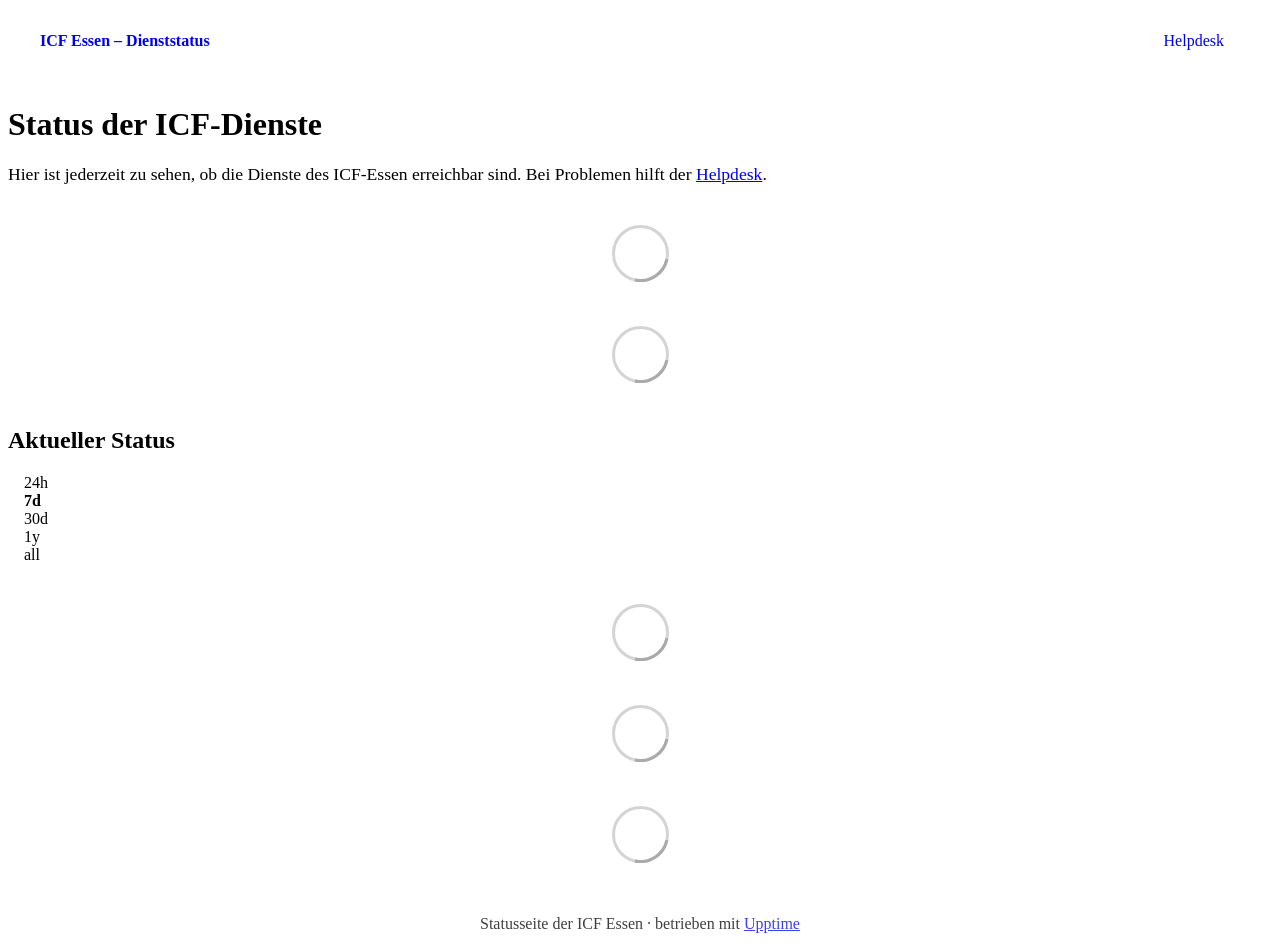
==== commit aec60833: "deploy: f23dda807e6a6f6929fe44087536e36f5bb7813f" ====
--- a/index.html
+++ b/index.html
@@ -1,4 +1,4 @@
-<!DOCTYPE html> <html lang=en> <head> <meta charset=utf-8> <meta content="width=device-width,initial-scale=1" name=viewport> <meta content=#333333 name=theme-color> <base href=/ > <link href=manifest.json rel=manifest crossorigin=use-credentials> <script>__SAPPER__={baseUrl:"",preloaded:[void 0,{}]};if('serviceWorker' in navigator)navigator.serviceWorker.register('/service-worker.js');(function(){try{eval("async function x(){}");var main="/client/client.8250c37e.js"}catch(e){main="/client/legacy/client.38521472.js"};var s=document.createElement("script");try{new Function("if(0)import('')")();s.src=main;s.type="module";s.crossOrigin="use-credentials";}catch(e){s.src="/client/shimport@2.0.5.js";s.setAttribute("data-main",main);}document.head.appendChild(s);}());</script> <link href=client/client-31a52aa5.css rel=stylesheet><link href=client/createOctokit-a85f76c7.css rel=stylesheet><link href=client/index-b0b6455a.css rel=stylesheet> <title>ICF Essen – Dienststatus</title><link href=https://status.icf-essen.de/themes/dark.css rel=stylesheet><link href=https://status.icf-essen.de/global.css rel=stylesheet><link href=https://raw.githubusercontent.com/upptime/upptime/master/assets/upptime-icon.svg rel=icon type=image/svg><link href=/logo-192.png rel=icon type=image/png> <link href=/client/client.8250c37e.js rel=modulepreload as=script crossorigin=use-credentials><link href=/client/client-31a52aa5.css rel=preload as=style><link href=/client/index.5ba300f7.js rel=modulepreload as=script crossorigin=use-credentials><link href=/client/createOctokit.a0fdc4f6.js rel=modulepreload as=script crossorigin=use-credentials><link href=/client/inject_styles.803b7e80.js rel=modulepreload as=script crossorigin=use-credentials><link href=/client/createOctokit-a85f76c7.css rel=preload as=style><link href=/client/index-b0b6455a.css rel=preload as=style></head> <body> <div id=sapper> <nav class=svelte-a08hsz><div class="svelte-a08hsz container"><div><a href=https://status.icf-essen.de class="svelte-a08hsz logo"><img alt="" class=svelte-a08hsz src=https://icf.church/wp-content/themes/icf/assets/logo.svg> <div>ICF Essen – Dienststatus</div></a></div> <ul class=svelte-a08hsz><li><a href=https://helpdesk.icf-essen.de class=svelte-a08hsz target=_self>Helpdesk</a> </li> </ul></div> </nav> <main class=container> <header class=svelte-ngkazm><h1><strong>Status der ICF-Dienste</strong></h1> <p class="svelte-ngkazm lead">Hier ist jederzeit zu sehen, ob die Dienste des ICF-Essen erreichbar sind. Bei Problemen hilft der <a href=https://helpdesk.icf-essen.de>Helpdesk</a>.</header> <section class=svelte-8lnl4f><div class="svelte-68jxue loading"><svg class=svelte-68jxue height=38 stroke=#aaa width=38 xmlns=http://www.w3.org/2000/svg><g fill=none fill-rule=evenodd><g stroke-width=2 transform="translate(1 1)"><circle cx=18 cy=18 r=18 stroke-opacity=.5></circle><path d="M36 18c0-9.94-8.06-18-18-18"><animateTransform attributeName=transform dur=1s from="0 18 18" repeatCount=indefinite to="360 18 18" type=rotate></animateTransform></path></g></g></svg></div> </section> <section class=svelte-8lnl4f><div class="svelte-68jxue loading"><svg class=svelte-68jxue height=38 stroke=#aaa width=38 xmlns=http://www.w3.org/2000/svg><g fill=none fill-rule=evenodd><g stroke-width=2 transform="translate(1 1)"><circle cx=18 cy=18 r=18 stroke-opacity=.5></circle><path d="M36 18c0-9.94-8.06-18-18-18"><animateTransform attributeName=transform dur=1s from="0 18 18" repeatCount=indefinite to="360 18 18" type=rotate></animateTransform></path></g></g></svg></div> </section> <div class="svelte-fqsq6s f changed"><h2>Aktueller Status</h2> <form class="svelte-fqsq6s f r"><div><input class=svelte-fqsq6s id=data_day name=d type=radio value=day><label class=svelte-fqsq6s for=data_day>24h</label></div> <div><input class=svelte-fqsq6s id=data_week name=d type=radio value=week checked><label class=svelte-fqsq6s for=data_week>7d</label></div> <div><input class=svelte-fqsq6s id=data_month name=d type=radio value=month><label class=svelte-fqsq6s for=data_month>30d</label></div> <div><input class=svelte-fqsq6s id=data_year name=d type=radio value=year><label class=svelte-fqsq6s for=data_year>1y</label></div> <div><input class=svelte-fqsq6s id=data_all name=d type=radio value=all><label class=svelte-fqsq6s for=data_all>all</label></div></form></div> <section class="svelte-fqsq6s live-status"><div class="svelte-68jxue loading"><svg class=svelte-68jxue height=38 stroke=#aaa width=38 xmlns=http://www.w3.org/2000/svg><g fill=none fill-rule=evenodd><g stroke-width=2 transform="translate(1 1)"><circle cx=18 cy=18 r=18 stroke-opacity=.5></circle><path d="M36 18c0-9.94-8.06-18-18-18"><animateTransform attributeName=transform dur=1s from="0 18 18" repeatCount=indefinite to="360 18 18" type=rotate></animateTransform></path></g></g></svg></div> </section> <section><div class="svelte-68jxue loading"><svg class=svelte-68jxue height=38 stroke=#aaa width=38 xmlns=http://www.w3.org/2000/svg><g fill=none fill-rule=evenodd><g stroke-width=2 transform="translate(1 1)"><circle cx=18 cy=18 r=18 stroke-opacity=.5></circle><path d="M36 18c0-9.94-8.06-18-18-18"><animateTransform attributeName=transform dur=1s from="0 18 18" repeatCount=indefinite to="360 18 18" type=rotate></animateTransform></path></g></g></svg></div> </section> <section><div class="svelte-68jxue loading"><svg class=svelte-68jxue height=38 stroke=#aaa width=38 xmlns=http://www.w3.org/2000/svg><g fill=none fill-rule=evenodd><g stroke-width=2 transform="translate(1 1)"><circle cx=18 cy=18 r=18 stroke-opacity=.5></circle><path d="M36 18c0-9.94-8.06-18-18-18"><animateTransform attributeName=transform dur=1s from="0 18 18" repeatCount=indefinite to="360 18 18" type=rotate></animateTransform></path></g></g></svg></div></section></main> <footer class=svelte-jbr799><p>Statusseite der ICF Essen · betrieben mit <a href=https://upptime.js.org>Upptime</a></p> </footer></div> <script> try {
+<!DOCTYPE html> <html lang=en> <head> <meta charset=utf-8> <meta content="width=device-width,initial-scale=1" name=viewport> <meta content=#333333 name=theme-color> <base href=/ > <link href=manifest.json rel=manifest crossorigin=use-credentials> <script>__SAPPER__={baseUrl:"",preloaded:[void 0,{}]};if('serviceWorker' in navigator)navigator.serviceWorker.register('/service-worker.js');(function(){try{eval("async function x(){}");var main="/client/client.b917574d.js"}catch(e){main="/client/legacy/client.aafe8e3e.js"};var s=document.createElement("script");try{new Function("if(0)import('')")();s.src=main;s.type="module";s.crossOrigin="use-credentials";}catch(e){s.src="/client/shimport@2.0.5.js";s.setAttribute("data-main",main);}document.head.appendChild(s);}());</script> <link href=client/client-31a52aa5.css rel=stylesheet><link href=client/createOctokit-a85f76c7.css rel=stylesheet><link href=client/index-b0b6455a.css rel=stylesheet> <title>ICF Essen – Dienststatus</title><link href=https://status.icf-essen.de/icf-theme.css rel=stylesheet><link href=https://status.icf-essen.de/global.css rel=stylesheet><link href=https://status.icf-essen.de/icf-favicon.svg rel=icon type=image/svg><link href=https://status.icf-essen.de/icf-favicon-512.png rel=icon type=image/png> <link href=/client/client.b917574d.js rel=modulepreload as=script crossorigin=use-credentials><link href=/client/client-31a52aa5.css rel=preload as=style><link href=/client/index.02c01b66.js rel=modulepreload as=script crossorigin=use-credentials><link href=/client/createOctokit.82c84b9a.js rel=modulepreload as=script crossorigin=use-credentials><link href=/client/inject_styles.803b7e80.js rel=modulepreload as=script crossorigin=use-credentials><link href=/client/createOctokit-a85f76c7.css rel=preload as=style><link href=/client/index-b0b6455a.css rel=preload as=style></head> <body> <div id=sapper> <nav class=svelte-a08hsz><div class="svelte-a08hsz container"><div><a href=https://status.icf-essen.de class="svelte-a08hsz logo"><img alt="" class=svelte-a08hsz src=https://status.icf-essen.de/icf-logo-weiss.svg> <div>ICF Essen – Dienststatus</div></a></div> <ul class=svelte-a08hsz><li><a href=https://helpdesk.icf-essen.de class=svelte-a08hsz target=_self>Helpdesk</a> </li> </ul></div> </nav> <main class=container> <header class=svelte-ngkazm><h1><strong>Status der ICF-Dienste</strong></h1> <p class="svelte-ngkazm lead">Hier ist jederzeit zu sehen, ob die Dienste des ICF-Essen erreichbar sind. Bei Problemen hilft der <a href=https://helpdesk.icf-essen.de>Helpdesk</a>.</header> <section class=svelte-8lnl4f><div class="svelte-68jxue loading"><svg class=svelte-68jxue height=38 stroke=#aaa width=38 xmlns=http://www.w3.org/2000/svg><g fill=none fill-rule=evenodd><g stroke-width=2 transform="translate(1 1)"><circle cx=18 cy=18 r=18 stroke-opacity=.5></circle><path d="M36 18c0-9.94-8.06-18-18-18"><animateTransform attributeName=transform dur=1s from="0 18 18" repeatCount=indefinite to="360 18 18" type=rotate></animateTransform></path></g></g></svg></div> </section> <section class=svelte-8lnl4f><div class="svelte-68jxue loading"><svg class=svelte-68jxue height=38 stroke=#aaa width=38 xmlns=http://www.w3.org/2000/svg><g fill=none fill-rule=evenodd><g stroke-width=2 transform="translate(1 1)"><circle cx=18 cy=18 r=18 stroke-opacity=.5></circle><path d="M36 18c0-9.94-8.06-18-18-18"><animateTransform attributeName=transform dur=1s from="0 18 18" repeatCount=indefinite to="360 18 18" type=rotate></animateTransform></path></g></g></svg></div> </section> <div class="svelte-fqsq6s f changed"><h2>Aktueller Status</h2> <form class="svelte-fqsq6s f r"><div><input class=svelte-fqsq6s id=data_day name=d type=radio value=day><label class=svelte-fqsq6s for=data_day>24h</label></div> <div><input class=svelte-fqsq6s id=data_week name=d type=radio value=week checked><label class=svelte-fqsq6s for=data_week>7d</label></div> <div><input class=svelte-fqsq6s id=data_month name=d type=radio value=month><label class=svelte-fqsq6s for=data_month>30d</label></div> <div><input class=svelte-fqsq6s id=data_year name=d type=radio value=year><label class=svelte-fqsq6s for=data_year>1y</label></div> <div><input class=svelte-fqsq6s id=data_all name=d type=radio value=all><label class=svelte-fqsq6s for=data_all>all</label></div></form></div> <section class="svelte-fqsq6s live-status"><div class="svelte-68jxue loading"><svg class=svelte-68jxue height=38 stroke=#aaa width=38 xmlns=http://www.w3.org/2000/svg><g fill=none fill-rule=evenodd><g stroke-width=2 transform="translate(1 1)"><circle cx=18 cy=18 r=18 stroke-opacity=.5></circle><path d="M36 18c0-9.94-8.06-18-18-18"><animateTransform attributeName=transform dur=1s from="0 18 18" repeatCount=indefinite to="360 18 18" type=rotate></animateTransform></path></g></g></svg></div> </section> <section><div class="svelte-68jxue loading"><svg class=svelte-68jxue height=38 stroke=#aaa width=38 xmlns=http://www.w3.org/2000/svg><g fill=none fill-rule=evenodd><g stroke-width=2 transform="translate(1 1)"><circle cx=18 cy=18 r=18 stroke-opacity=.5></circle><path d="M36 18c0-9.94-8.06-18-18-18"><animateTransform attributeName=transform dur=1s from="0 18 18" repeatCount=indefinite to="360 18 18" type=rotate></animateTransform></path></g></g></svg></div> </section> <section><div class="svelte-68jxue loading"><svg class=svelte-68jxue height=38 stroke=#aaa width=38 xmlns=http://www.w3.org/2000/svg><g fill=none fill-rule=evenodd><g stroke-width=2 transform="translate(1 1)"><circle cx=18 cy=18 r=18 stroke-opacity=.5></circle><path d="M36 18c0-9.94-8.06-18-18-18"><animateTransform attributeName=transform dur=1s from="0 18 18" repeatCount=indefinite to="360 18 18" type=rotate></animateTransform></path></g></g></svg></div></section></main> <footer class=svelte-jbr799><p>Statusseite der ICF Essen · betrieben mit <a href=https://upptime.js.org>Upptime</a></p> </footer></div> <script> try {
         if (typeof window !== "undefined" && window.navigator && navigator.serviceWorker) {
           navigator.serviceWorker.getRegistrations().then(function (registrations) {
             for (let registration of registrations) {
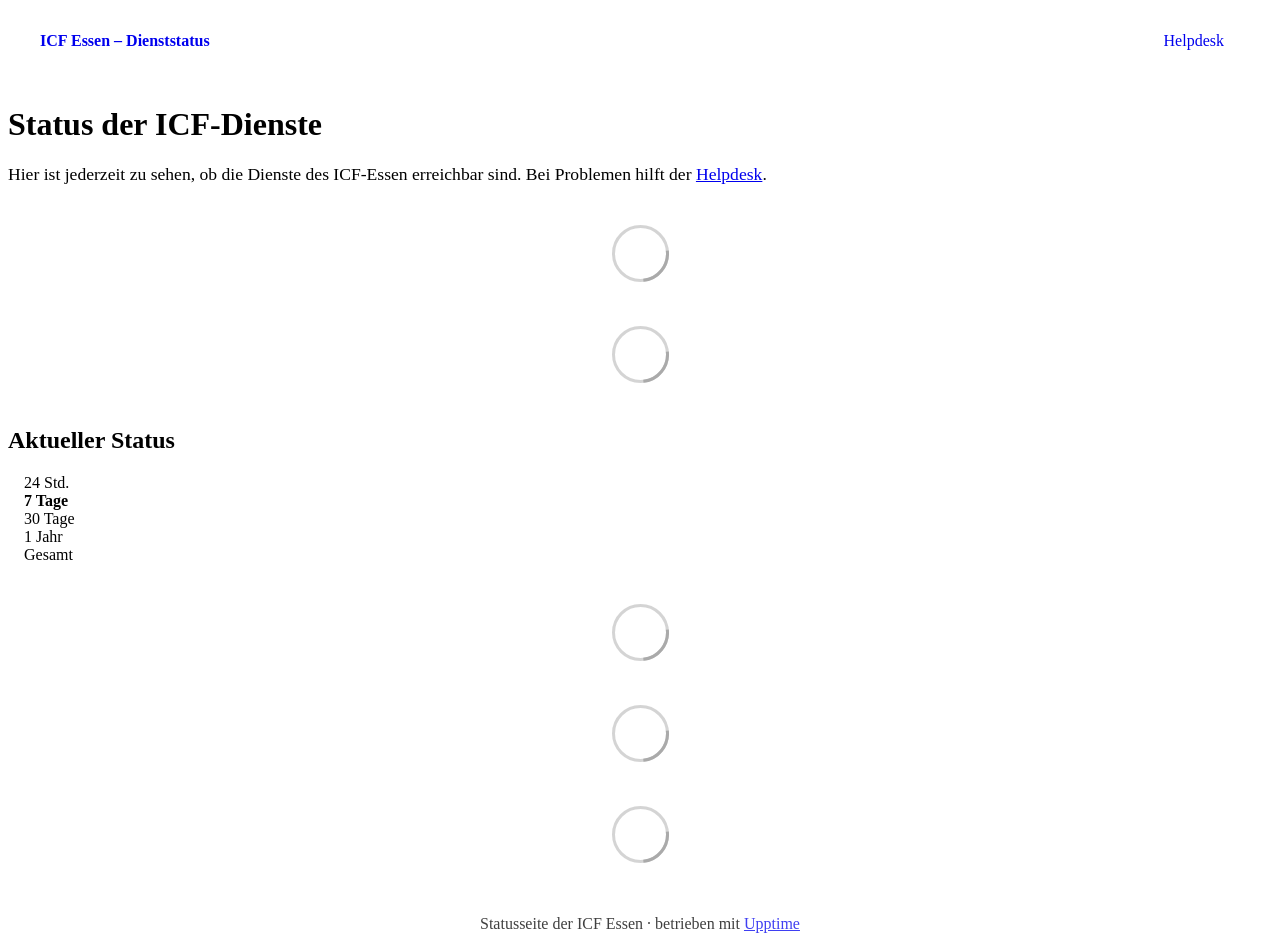
==== commit 5bb93ad7: "deploy: 3bd0d1845a13e617fc01f52403134c4218256b8a" ====
--- a/index.html
+++ b/index.html
@@ -1,4 +1,4 @@
-<!DOCTYPE html> <html lang=en> <head> <meta charset=utf-8> <meta content="width=device-width,initial-scale=1" name=viewport> <meta content=#333333 name=theme-color> <base href=/ > <link href=manifest.json rel=manifest crossorigin=use-credentials> <script>__SAPPER__={baseUrl:"",preloaded:[void 0,{}]};if('serviceWorker' in navigator)navigator.serviceWorker.register('/service-worker.js');(function(){try{eval("async function x(){}");var main="/client/client.b917574d.js"}catch(e){main="/client/legacy/client.aafe8e3e.js"};var s=document.createElement("script");try{new Function("if(0)import('')")();s.src=main;s.type="module";s.crossOrigin="use-credentials";}catch(e){s.src="/client/shimport@2.0.5.js";s.setAttribute("data-main",main);}document.head.appendChild(s);}());</script> <link href=client/client-31a52aa5.css rel=stylesheet><link href=client/createOctokit-a85f76c7.css rel=stylesheet><link href=client/index-b0b6455a.css rel=stylesheet> <title>ICF Essen – Dienststatus</title><link href=https://status.icf-essen.de/icf-theme.css rel=stylesheet><link href=https://status.icf-essen.de/global.css rel=stylesheet><link href=https://status.icf-essen.de/icf-favicon.svg rel=icon type=image/svg><link href=https://status.icf-essen.de/icf-favicon-512.png rel=icon type=image/png> <link href=/client/client.b917574d.js rel=modulepreload as=script crossorigin=use-credentials><link href=/client/client-31a52aa5.css rel=preload as=style><link href=/client/index.02c01b66.js rel=modulepreload as=script crossorigin=use-credentials><link href=/client/createOctokit.82c84b9a.js rel=modulepreload as=script crossorigin=use-credentials><link href=/client/inject_styles.803b7e80.js rel=modulepreload as=script crossorigin=use-credentials><link href=/client/createOctokit-a85f76c7.css rel=preload as=style><link href=/client/index-b0b6455a.css rel=preload as=style></head> <body> <div id=sapper> <nav class=svelte-a08hsz><div class="svelte-a08hsz container"><div><a href=https://status.icf-essen.de class="svelte-a08hsz logo"><img alt="" class=svelte-a08hsz src=https://status.icf-essen.de/icf-logo-weiss.svg> <div>ICF Essen – Dienststatus</div></a></div> <ul class=svelte-a08hsz><li><a href=https://helpdesk.icf-essen.de class=svelte-a08hsz target=_self>Helpdesk</a> </li> </ul></div> </nav> <main class=container> <header class=svelte-ngkazm><h1><strong>Status der ICF-Dienste</strong></h1> <p class="svelte-ngkazm lead">Hier ist jederzeit zu sehen, ob die Dienste des ICF-Essen erreichbar sind. Bei Problemen hilft der <a href=https://helpdesk.icf-essen.de>Helpdesk</a>.</header> <section class=svelte-8lnl4f><div class="svelte-68jxue loading"><svg class=svelte-68jxue height=38 stroke=#aaa width=38 xmlns=http://www.w3.org/2000/svg><g fill=none fill-rule=evenodd><g stroke-width=2 transform="translate(1 1)"><circle cx=18 cy=18 r=18 stroke-opacity=.5></circle><path d="M36 18c0-9.94-8.06-18-18-18"><animateTransform attributeName=transform dur=1s from="0 18 18" repeatCount=indefinite to="360 18 18" type=rotate></animateTransform></path></g></g></svg></div> </section> <section class=svelte-8lnl4f><div class="svelte-68jxue loading"><svg class=svelte-68jxue height=38 stroke=#aaa width=38 xmlns=http://www.w3.org/2000/svg><g fill=none fill-rule=evenodd><g stroke-width=2 transform="translate(1 1)"><circle cx=18 cy=18 r=18 stroke-opacity=.5></circle><path d="M36 18c0-9.94-8.06-18-18-18"><animateTransform attributeName=transform dur=1s from="0 18 18" repeatCount=indefinite to="360 18 18" type=rotate></animateTransform></path></g></g></svg></div> </section> <div class="svelte-fqsq6s f changed"><h2>Aktueller Status</h2> <form class="svelte-fqsq6s f r"><div><input class=svelte-fqsq6s id=data_day name=d type=radio value=day><label class=svelte-fqsq6s for=data_day>24h</label></div> <div><input class=svelte-fqsq6s id=data_week name=d type=radio value=week checked><label class=svelte-fqsq6s for=data_week>7d</label></div> <div><input class=svelte-fqsq6s id=data_month name=d type=radio value=month><label class=svelte-fqsq6s for=data_month>30d</label></div> <div><input class=svelte-fqsq6s id=data_year name=d type=radio value=year><label class=svelte-fqsq6s for=data_year>1y</label></div> <div><input class=svelte-fqsq6s id=data_all name=d type=radio value=all><label class=svelte-fqsq6s for=data_all>all</label></div></form></div> <section class="svelte-fqsq6s live-status"><div class="svelte-68jxue loading"><svg class=svelte-68jxue height=38 stroke=#aaa width=38 xmlns=http://www.w3.org/2000/svg><g fill=none fill-rule=evenodd><g stroke-width=2 transform="translate(1 1)"><circle cx=18 cy=18 r=18 stroke-opacity=.5></circle><path d="M36 18c0-9.94-8.06-18-18-18"><animateTransform attributeName=transform dur=1s from="0 18 18" repeatCount=indefinite to="360 18 18" type=rotate></animateTransform></path></g></g></svg></div> </section> <section><div class="svelte-68jxue loading"><svg class=svelte-68jxue height=38 stroke=#aaa width=38 xmlns=http://www.w3.org/2000/svg><g fill=none fill-rule=evenodd><g stroke-width=2 transform="translate(1 1)"><circle cx=18 cy=18 r=18 stroke-opacity=.5></circle><path d="M36 18c0-9.94-8.06-18-18-18"><animateTransform attributeName=transform dur=1s from="0 18 18" repeatCount=indefinite to="360 18 18" type=rotate></animateTransform></path></g></g></svg></div> </section> <section><div class="svelte-68jxue loading"><svg class=svelte-68jxue height=38 stroke=#aaa width=38 xmlns=http://www.w3.org/2000/svg><g fill=none fill-rule=evenodd><g stroke-width=2 transform="translate(1 1)"><circle cx=18 cy=18 r=18 stroke-opacity=.5></circle><path d="M36 18c0-9.94-8.06-18-18-18"><animateTransform attributeName=transform dur=1s from="0 18 18" repeatCount=indefinite to="360 18 18" type=rotate></animateTransform></path></g></g></svg></div></section></main> <footer class=svelte-jbr799><p>Statusseite der ICF Essen · betrieben mit <a href=https://upptime.js.org>Upptime</a></p> </footer></div> <script> try {
+<!DOCTYPE html> <html lang=en> <head> <meta charset=utf-8> <meta content="width=device-width,initial-scale=1" name=viewport> <meta content=#333333 name=theme-color> <base href=/ > <link href=manifest.json rel=manifest crossorigin=use-credentials> <script>__SAPPER__={baseUrl:"",preloaded:[void 0,{}]};if('serviceWorker' in navigator)navigator.serviceWorker.register('/service-worker.js');(function(){try{eval("async function x(){}");var main="/client/client.fc2a2777.js"}catch(e){main="/client/legacy/client.3bca418d.js"};var s=document.createElement("script");try{new Function("if(0)import('')")();s.src=main;s.type="module";s.crossOrigin="use-credentials";}catch(e){s.src="/client/shimport@2.0.5.js";s.setAttribute("data-main",main);}document.head.appendChild(s);}());</script> <link href=client/client-31a52aa5.css rel=stylesheet><link href=client/createOctokit-a85f76c7.css rel=stylesheet><link href=client/index-b0b6455a.css rel=stylesheet> <title>ICF Essen – Dienststatus</title><link href=https://status.icf-essen.de/icf-theme.css rel=stylesheet><link href=https://status.icf-essen.de/global.css rel=stylesheet><link href=https://status.icf-essen.de/icf-favicon.svg rel=icon type=image/svg><link href=https://status.icf-essen.de/icf-favicon-512.png rel=icon type=image/png> <link href=/client/client.fc2a2777.js rel=modulepreload as=script crossorigin=use-credentials><link href=/client/client-31a52aa5.css rel=preload as=style><link href=/client/index.918590af.js rel=modulepreload as=script crossorigin=use-credentials><link href=/client/createOctokit.9242aede.js rel=modulepreload as=script crossorigin=use-credentials><link href=/client/inject_styles.803b7e80.js rel=modulepreload as=script crossorigin=use-credentials><link href=/client/createOctokit-a85f76c7.css rel=preload as=style><link href=/client/index-b0b6455a.css rel=preload as=style></head> <body> <div id=sapper> <nav class=svelte-a08hsz><div class="svelte-a08hsz container"><div><a href=https://status.icf-essen.de class="svelte-a08hsz logo"><img alt="" class=svelte-a08hsz src=https://status.icf-essen.de/icf-logo-weiss.svg> <div>ICF Essen – Dienststatus</div></a></div> <ul class=svelte-a08hsz><li><a href=https://helpdesk.icf-essen.de class=svelte-a08hsz target=_self>Helpdesk</a> </li> </ul></div> </nav> <main class=container> <header class=svelte-ngkazm><h1><strong>Status der ICF-Dienste</strong></h1> <p class="svelte-ngkazm lead">Hier ist jederzeit zu sehen, ob die Dienste des ICF-Essen erreichbar sind. Bei Problemen hilft der <a href=https://helpdesk.icf-essen.de>Helpdesk</a>.</header> <section class=svelte-8lnl4f><div class="svelte-68jxue loading"><svg class=svelte-68jxue height=38 stroke=#aaa width=38 xmlns=http://www.w3.org/2000/svg><g fill=none fill-rule=evenodd><g stroke-width=2 transform="translate(1 1)"><circle cx=18 cy=18 r=18 stroke-opacity=.5></circle><path d="M36 18c0-9.94-8.06-18-18-18"><animateTransform attributeName=transform dur=1s from="0 18 18" repeatCount=indefinite to="360 18 18" type=rotate></animateTransform></path></g></g></svg></div> </section> <section class=svelte-8lnl4f><div class="svelte-68jxue loading"><svg class=svelte-68jxue height=38 stroke=#aaa width=38 xmlns=http://www.w3.org/2000/svg><g fill=none fill-rule=evenodd><g stroke-width=2 transform="translate(1 1)"><circle cx=18 cy=18 r=18 stroke-opacity=.5></circle><path d="M36 18c0-9.94-8.06-18-18-18"><animateTransform attributeName=transform dur=1s from="0 18 18" repeatCount=indefinite to="360 18 18" type=rotate></animateTransform></path></g></g></svg></div> </section> <div class="svelte-fqsq6s f changed"><h2>Aktueller Status</h2> <form class="svelte-fqsq6s f r"><div><input class=svelte-fqsq6s id=data_day name=d type=radio value=day><label class=svelte-fqsq6s for=data_day>24 Std.</label></div> <div><input class=svelte-fqsq6s id=data_week name=d type=radio value=week checked><label class=svelte-fqsq6s for=data_week>7 Tage</label></div> <div><input class=svelte-fqsq6s id=data_month name=d type=radio value=month><label class=svelte-fqsq6s for=data_month>30 Tage</label></div> <div><input class=svelte-fqsq6s id=data_year name=d type=radio value=year><label class=svelte-fqsq6s for=data_year>1 Jahr</label></div> <div><input class=svelte-fqsq6s id=data_all name=d type=radio value=all><label class=svelte-fqsq6s for=data_all>Gesamt</label></div></form></div> <section class="svelte-fqsq6s live-status"><div class="svelte-68jxue loading"><svg class=svelte-68jxue height=38 stroke=#aaa width=38 xmlns=http://www.w3.org/2000/svg><g fill=none fill-rule=evenodd><g stroke-width=2 transform="translate(1 1)"><circle cx=18 cy=18 r=18 stroke-opacity=.5></circle><path d="M36 18c0-9.94-8.06-18-18-18"><animateTransform attributeName=transform dur=1s from="0 18 18" repeatCount=indefinite to="360 18 18" type=rotate></animateTransform></path></g></g></svg></div> </section> <section><div class="svelte-68jxue loading"><svg class=svelte-68jxue height=38 stroke=#aaa width=38 xmlns=http://www.w3.org/2000/svg><g fill=none fill-rule=evenodd><g stroke-width=2 transform="translate(1 1)"><circle cx=18 cy=18 r=18 stroke-opacity=.5></circle><path d="M36 18c0-9.94-8.06-18-18-18"><animateTransform attributeName=transform dur=1s from="0 18 18" repeatCount=indefinite to="360 18 18" type=rotate></animateTransform></path></g></g></svg></div> </section> <section><div class="svelte-68jxue loading"><svg class=svelte-68jxue height=38 stroke=#aaa width=38 xmlns=http://www.w3.org/2000/svg><g fill=none fill-rule=evenodd><g stroke-width=2 transform="translate(1 1)"><circle cx=18 cy=18 r=18 stroke-opacity=.5></circle><path d="M36 18c0-9.94-8.06-18-18-18"><animateTransform attributeName=transform dur=1s from="0 18 18" repeatCount=indefinite to="360 18 18" type=rotate></animateTransform></path></g></g></svg></div></section></main> <footer class=svelte-jbr799><p>Statusseite der ICF Essen · betrieben mit <a href=https://upptime.js.org>Upptime</a></p> </footer></div> <script> try {
         if (typeof window !== "undefined" && window.navigator && navigator.serviceWorker) {
           navigator.serviceWorker.getRegistrations().then(function (registrations) {
             for (let registration of registrations) {
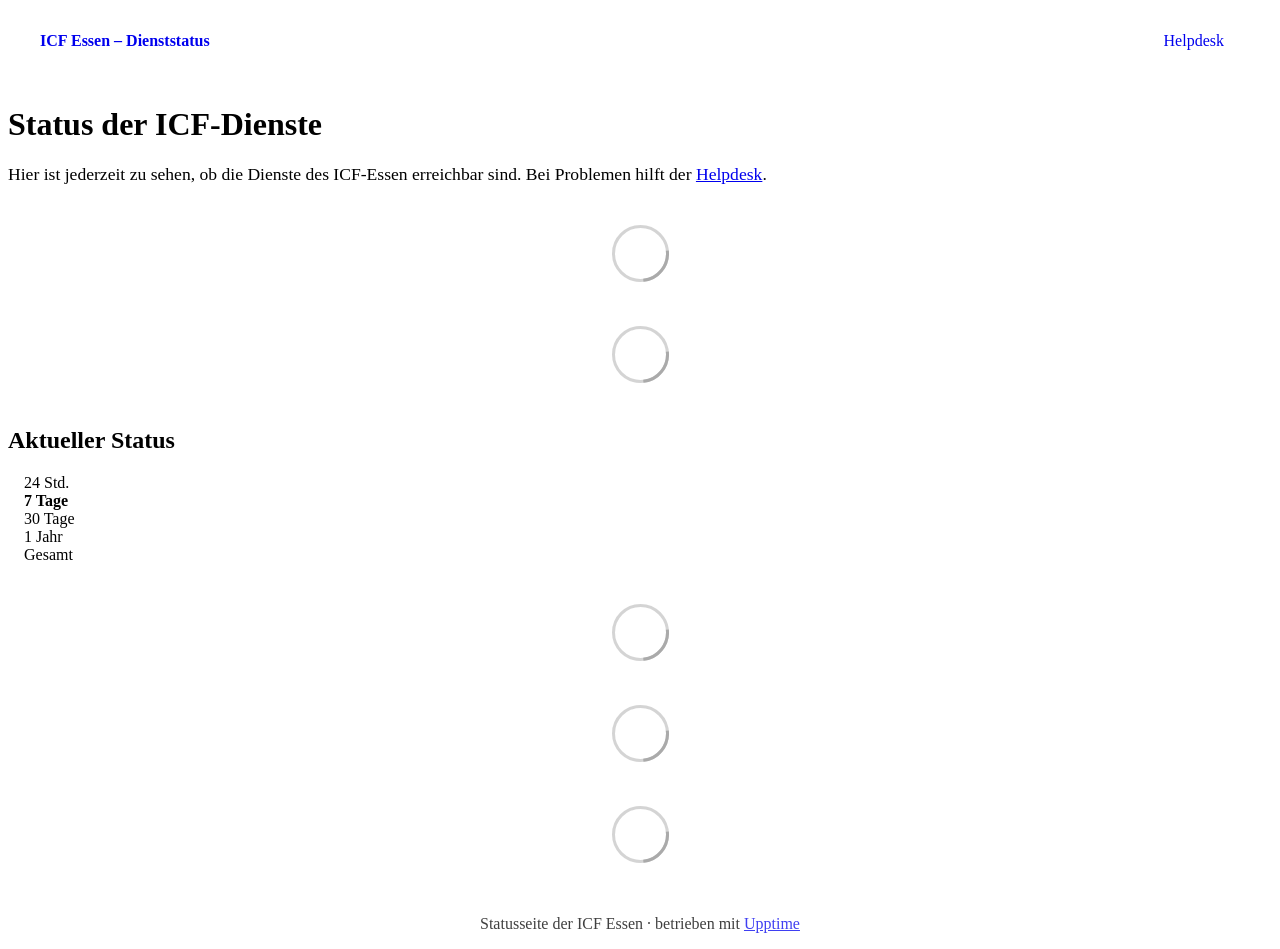
==== commit 53b9fd7e: "deploy: e1ba539de54c0ef5f53b27cd4f4e7c3f7fd2fcf1" ====
--- a/index.html
+++ b/index.html
@@ -1,4 +1,4 @@
-<!DOCTYPE html> <html lang=en> <head> <meta charset=utf-8> <meta content="width=device-width,initial-scale=1" name=viewport> <meta content=#333333 name=theme-color> <base href=/ > <link href=manifest.json rel=manifest crossorigin=use-credentials> <script>__SAPPER__={baseUrl:"",preloaded:[void 0,{}]};if('serviceWorker' in navigator)navigator.serviceWorker.register('/service-worker.js');(function(){try{eval("async function x(){}");var main="/client/client.fc2a2777.js"}catch(e){main="/client/legacy/client.3bca418d.js"};var s=document.createElement("script");try{new Function("if(0)import('')")();s.src=main;s.type="module";s.crossOrigin="use-credentials";}catch(e){s.src="/client/shimport@2.0.5.js";s.setAttribute("data-main",main);}document.head.appendChild(s);}());</script> <link href=client/client-31a52aa5.css rel=stylesheet><link href=client/createOctokit-a85f76c7.css rel=stylesheet><link href=client/index-b0b6455a.css rel=stylesheet> <title>ICF Essen – Dienststatus</title><link href=https://status.icf-essen.de/icf-theme.css rel=stylesheet><link href=https://status.icf-essen.de/global.css rel=stylesheet><link href=https://status.icf-essen.de/icf-favicon.svg rel=icon type=image/svg><link href=https://status.icf-essen.de/icf-favicon-512.png rel=icon type=image/png> <link href=/client/client.fc2a2777.js rel=modulepreload as=script crossorigin=use-credentials><link href=/client/client-31a52aa5.css rel=preload as=style><link href=/client/index.918590af.js rel=modulepreload as=script crossorigin=use-credentials><link href=/client/createOctokit.9242aede.js rel=modulepreload as=script crossorigin=use-credentials><link href=/client/inject_styles.803b7e80.js rel=modulepreload as=script crossorigin=use-credentials><link href=/client/createOctokit-a85f76c7.css rel=preload as=style><link href=/client/index-b0b6455a.css rel=preload as=style></head> <body> <div id=sapper> <nav class=svelte-a08hsz><div class="svelte-a08hsz container"><div><a href=https://status.icf-essen.de class="svelte-a08hsz logo"><img alt="" class=svelte-a08hsz src=https://status.icf-essen.de/icf-logo-weiss.svg> <div>ICF Essen – Dienststatus</div></a></div> <ul class=svelte-a08hsz><li><a href=https://helpdesk.icf-essen.de class=svelte-a08hsz target=_self>Helpdesk</a> </li> </ul></div> </nav> <main class=container> <header class=svelte-ngkazm><h1><strong>Status der ICF-Dienste</strong></h1> <p class="svelte-ngkazm lead">Hier ist jederzeit zu sehen, ob die Dienste des ICF-Essen erreichbar sind. Bei Problemen hilft der <a href=https://helpdesk.icf-essen.de>Helpdesk</a>.</header> <section class=svelte-8lnl4f><div class="svelte-68jxue loading"><svg class=svelte-68jxue height=38 stroke=#aaa width=38 xmlns=http://www.w3.org/2000/svg><g fill=none fill-rule=evenodd><g stroke-width=2 transform="translate(1 1)"><circle cx=18 cy=18 r=18 stroke-opacity=.5></circle><path d="M36 18c0-9.94-8.06-18-18-18"><animateTransform attributeName=transform dur=1s from="0 18 18" repeatCount=indefinite to="360 18 18" type=rotate></animateTransform></path></g></g></svg></div> </section> <section class=svelte-8lnl4f><div class="svelte-68jxue loading"><svg class=svelte-68jxue height=38 stroke=#aaa width=38 xmlns=http://www.w3.org/2000/svg><g fill=none fill-rule=evenodd><g stroke-width=2 transform="translate(1 1)"><circle cx=18 cy=18 r=18 stroke-opacity=.5></circle><path d="M36 18c0-9.94-8.06-18-18-18"><animateTransform attributeName=transform dur=1s from="0 18 18" repeatCount=indefinite to="360 18 18" type=rotate></animateTransform></path></g></g></svg></div> </section> <div class="svelte-fqsq6s f changed"><h2>Aktueller Status</h2> <form class="svelte-fqsq6s f r"><div><input class=svelte-fqsq6s id=data_day name=d type=radio value=day><label class=svelte-fqsq6s for=data_day>24 Std.</label></div> <div><input class=svelte-fqsq6s id=data_week name=d type=radio value=week checked><label class=svelte-fqsq6s for=data_week>7 Tage</label></div> <div><input class=svelte-fqsq6s id=data_month name=d type=radio value=month><label class=svelte-fqsq6s for=data_month>30 Tage</label></div> <div><input class=svelte-fqsq6s id=data_year name=d type=radio value=year><label class=svelte-fqsq6s for=data_year>1 Jahr</label></div> <div><input class=svelte-fqsq6s id=data_all name=d type=radio value=all><label class=svelte-fqsq6s for=data_all>Gesamt</label></div></form></div> <section class="svelte-fqsq6s live-status"><div class="svelte-68jxue loading"><svg class=svelte-68jxue height=38 stroke=#aaa width=38 xmlns=http://www.w3.org/2000/svg><g fill=none fill-rule=evenodd><g stroke-width=2 transform="translate(1 1)"><circle cx=18 cy=18 r=18 stroke-opacity=.5></circle><path d="M36 18c0-9.94-8.06-18-18-18"><animateTransform attributeName=transform dur=1s from="0 18 18" repeatCount=indefinite to="360 18 18" type=rotate></animateTransform></path></g></g></svg></div> </section> <section><div class="svelte-68jxue loading"><svg class=svelte-68jxue height=38 stroke=#aaa width=38 xmlns=http://www.w3.org/2000/svg><g fill=none fill-rule=evenodd><g stroke-width=2 transform="translate(1 1)"><circle cx=18 cy=18 r=18 stroke-opacity=.5></circle><path d="M36 18c0-9.94-8.06-18-18-18"><animateTransform attributeName=transform dur=1s from="0 18 18" repeatCount=indefinite to="360 18 18" type=rotate></animateTransform></path></g></g></svg></div> </section> <section><div class="svelte-68jxue loading"><svg class=svelte-68jxue height=38 stroke=#aaa width=38 xmlns=http://www.w3.org/2000/svg><g fill=none fill-rule=evenodd><g stroke-width=2 transform="translate(1 1)"><circle cx=18 cy=18 r=18 stroke-opacity=.5></circle><path d="M36 18c0-9.94-8.06-18-18-18"><animateTransform attributeName=transform dur=1s from="0 18 18" repeatCount=indefinite to="360 18 18" type=rotate></animateTransform></path></g></g></svg></div></section></main> <footer class=svelte-jbr799><p>Statusseite der ICF Essen · betrieben mit <a href=https://upptime.js.org>Upptime</a></p> </footer></div> <script> try {
+<!DOCTYPE html> <html lang=en> <head> <meta charset=utf-8> <meta content="width=device-width,initial-scale=1" name=viewport> <meta content=#333333 name=theme-color> <base href=/ > <link href=manifest.json rel=manifest crossorigin=use-credentials> <script>__SAPPER__={baseUrl:"",preloaded:[void 0,{}]};if('serviceWorker' in navigator)navigator.serviceWorker.register('/service-worker.js');(function(){try{eval("async function x(){}");var main="/client/client.cd71085b.js"}catch(e){main="/client/legacy/client.b2171807.js"};var s=document.createElement("script");try{new Function("if(0)import('')")();s.src=main;s.type="module";s.crossOrigin="use-credentials";}catch(e){s.src="/client/shimport@2.0.5.js";s.setAttribute("data-main",main);}document.head.appendChild(s);}());</script> <link href=client/client-31a52aa5.css rel=stylesheet><link href=client/createOctokit-a85f76c7.css rel=stylesheet><link href=client/index-b0b6455a.css rel=stylesheet> <title>ICF Essen – Dienststatus</title><link href=https://status.icf-essen.de/icf-theme.css rel=stylesheet><link href=https://status.icf-essen.de/global.css rel=stylesheet><link href=https://status.icf-essen.de/icf-favicon.svg rel=icon type=image/svg><link href=https://status.icf-essen.de/icf-favicon-512.png rel=icon type=image/png> <link href=/client/client.cd71085b.js rel=modulepreload as=script crossorigin=use-credentials><link href=/client/client-31a52aa5.css rel=preload as=style><link href=/client/index.28fd15ab.js rel=modulepreload as=script crossorigin=use-credentials><link href=/client/createOctokit.9cdc28ee.js rel=modulepreload as=script crossorigin=use-credentials><link href=/client/inject_styles.803b7e80.js rel=modulepreload as=script crossorigin=use-credentials><link href=/client/createOctokit-a85f76c7.css rel=preload as=style><link href=/client/index-b0b6455a.css rel=preload as=style></head> <body> <div id=sapper> <nav class=svelte-a08hsz><div class="svelte-a08hsz container"><div><a href=https://status.icf-essen.de class="svelte-a08hsz logo"><img alt="" class=svelte-a08hsz src=https://status.icf-essen.de/icf-logo-weiss.svg> <div>ICF Essen – Dienststatus</div></a></div> <ul class=svelte-a08hsz><li><a href=https://helpdesk.icf-essen.de class=svelte-a08hsz target=_self>Helpdesk</a> </li> </ul></div> </nav> <main class=container> <header class=svelte-ngkazm><h1><strong>Status der ICF-Dienste</strong></h1> <p class="svelte-ngkazm lead">Hier ist jederzeit zu sehen, ob die Dienste des ICF-Essen erreichbar sind. Bei Problemen hilft der <a href=https://helpdesk.icf-essen.de>Helpdesk</a>.</header> <section class=svelte-8lnl4f><div class="svelte-68jxue loading"><svg class=svelte-68jxue height=38 stroke=#aaa width=38 xmlns=http://www.w3.org/2000/svg><g fill=none fill-rule=evenodd><g stroke-width=2 transform="translate(1 1)"><circle cx=18 cy=18 r=18 stroke-opacity=.5></circle><path d="M36 18c0-9.94-8.06-18-18-18"><animateTransform attributeName=transform dur=1s from="0 18 18" repeatCount=indefinite to="360 18 18" type=rotate></animateTransform></path></g></g></svg></div> </section> <section class=svelte-8lnl4f><div class="svelte-68jxue loading"><svg class=svelte-68jxue height=38 stroke=#aaa width=38 xmlns=http://www.w3.org/2000/svg><g fill=none fill-rule=evenodd><g stroke-width=2 transform="translate(1 1)"><circle cx=18 cy=18 r=18 stroke-opacity=.5></circle><path d="M36 18c0-9.94-8.06-18-18-18"><animateTransform attributeName=transform dur=1s from="0 18 18" repeatCount=indefinite to="360 18 18" type=rotate></animateTransform></path></g></g></svg></div> </section> <div class="svelte-fqsq6s f changed"><h2>Aktueller Status</h2> <form class="svelte-fqsq6s f r"><div><input class=svelte-fqsq6s id=data_day name=d type=radio value=day><label class=svelte-fqsq6s for=data_day>24 Std.</label></div> <div><input class=svelte-fqsq6s id=data_week name=d type=radio value=week checked><label class=svelte-fqsq6s for=data_week>7 Tage</label></div> <div><input class=svelte-fqsq6s id=data_month name=d type=radio value=month><label class=svelte-fqsq6s for=data_month>30 Tage</label></div> <div><input class=svelte-fqsq6s id=data_year name=d type=radio value=year><label class=svelte-fqsq6s for=data_year>1 Jahr</label></div> <div><input class=svelte-fqsq6s id=data_all name=d type=radio value=all><label class=svelte-fqsq6s for=data_all>Gesamt</label></div></form></div> <section class="svelte-fqsq6s live-status"><div class="svelte-68jxue loading"><svg class=svelte-68jxue height=38 stroke=#aaa width=38 xmlns=http://www.w3.org/2000/svg><g fill=none fill-rule=evenodd><g stroke-width=2 transform="translate(1 1)"><circle cx=18 cy=18 r=18 stroke-opacity=.5></circle><path d="M36 18c0-9.94-8.06-18-18-18"><animateTransform attributeName=transform dur=1s from="0 18 18" repeatCount=indefinite to="360 18 18" type=rotate></animateTransform></path></g></g></svg></div> </section> <section><div class="svelte-68jxue loading"><svg class=svelte-68jxue height=38 stroke=#aaa width=38 xmlns=http://www.w3.org/2000/svg><g fill=none fill-rule=evenodd><g stroke-width=2 transform="translate(1 1)"><circle cx=18 cy=18 r=18 stroke-opacity=.5></circle><path d="M36 18c0-9.94-8.06-18-18-18"><animateTransform attributeName=transform dur=1s from="0 18 18" repeatCount=indefinite to="360 18 18" type=rotate></animateTransform></path></g></g></svg></div> </section> <section><div class="svelte-68jxue loading"><svg class=svelte-68jxue height=38 stroke=#aaa width=38 xmlns=http://www.w3.org/2000/svg><g fill=none fill-rule=evenodd><g stroke-width=2 transform="translate(1 1)"><circle cx=18 cy=18 r=18 stroke-opacity=.5></circle><path d="M36 18c0-9.94-8.06-18-18-18"><animateTransform attributeName=transform dur=1s from="0 18 18" repeatCount=indefinite to="360 18 18" type=rotate></animateTransform></path></g></g></svg></div></section></main> <footer class=svelte-jbr799><p>Statusseite der ICF Essen · betrieben mit <a href=https://upptime.js.org>Upptime</a></p> </footer></div> <script> try {
         if (typeof window !== "undefined" && window.navigator && navigator.serviceWorker) {
           navigator.serviceWorker.getRegistrations().then(function (registrations) {
             for (let registration of registrations) {
